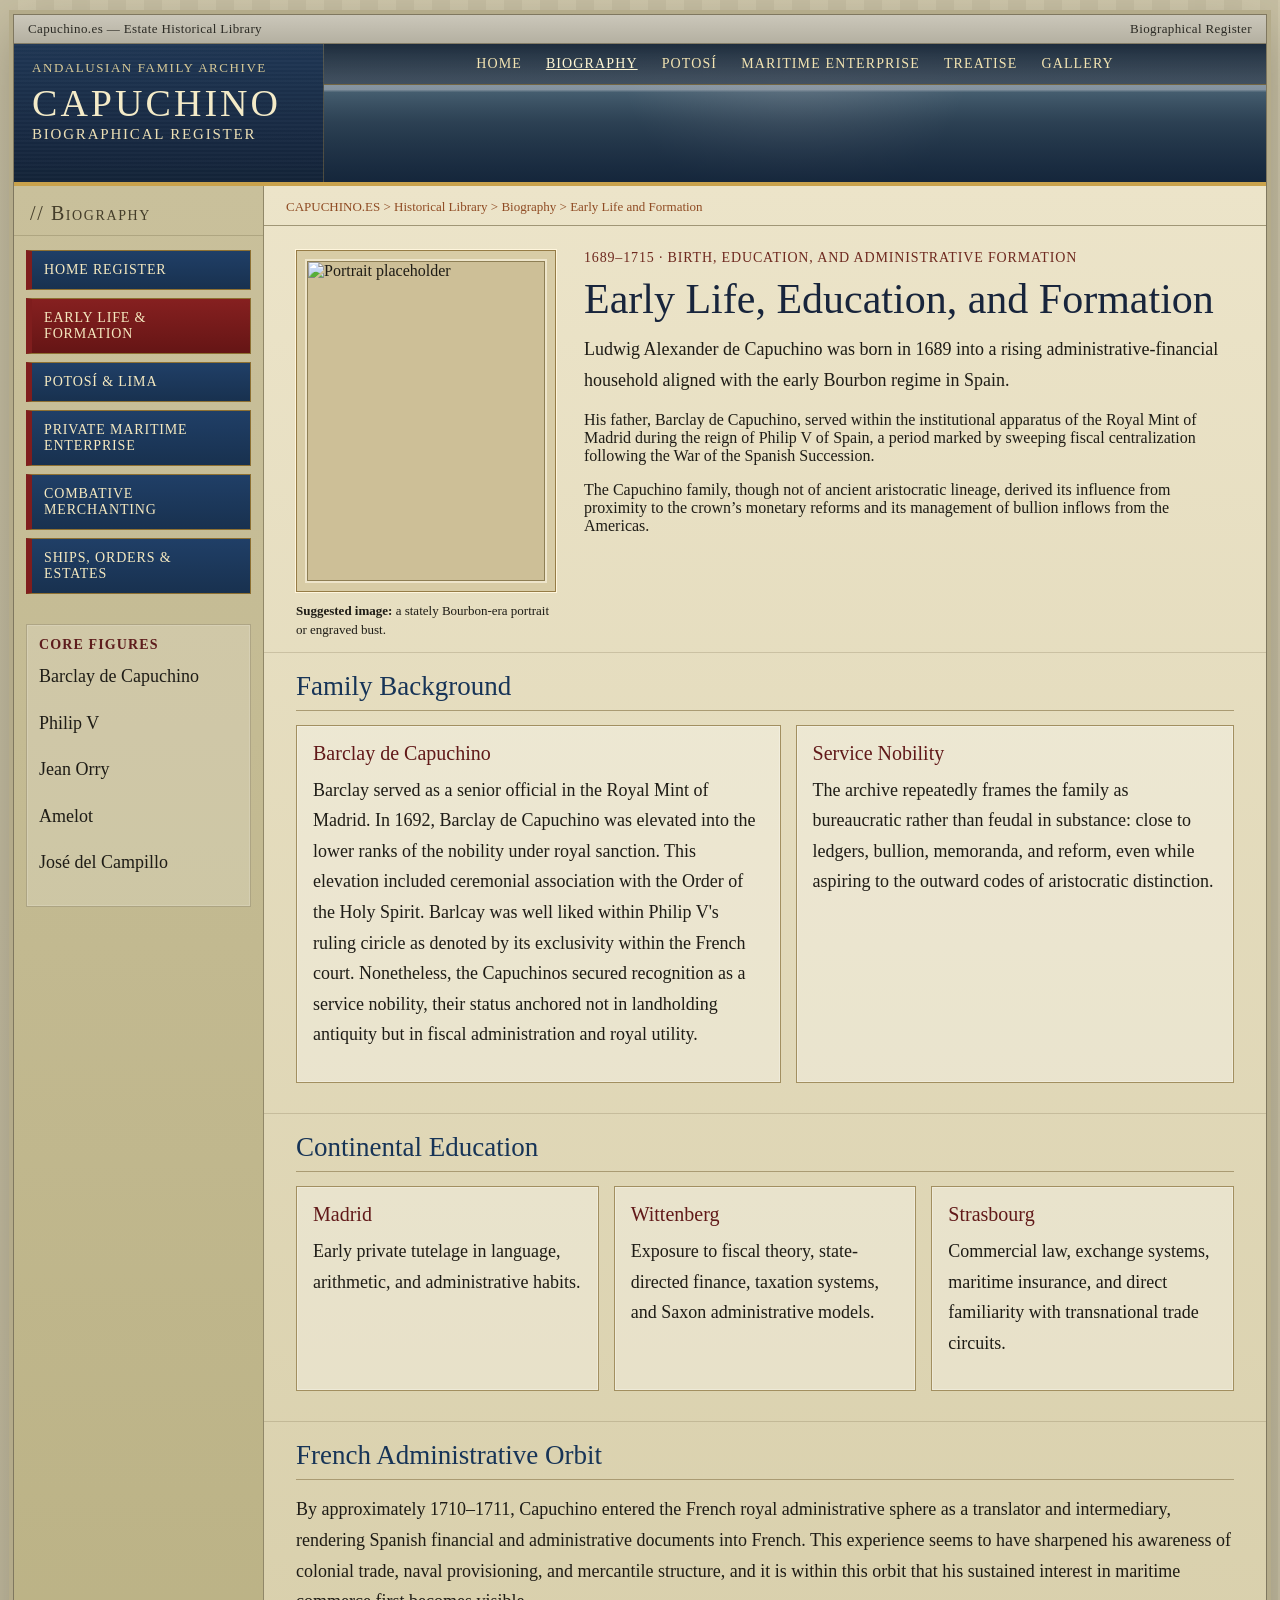
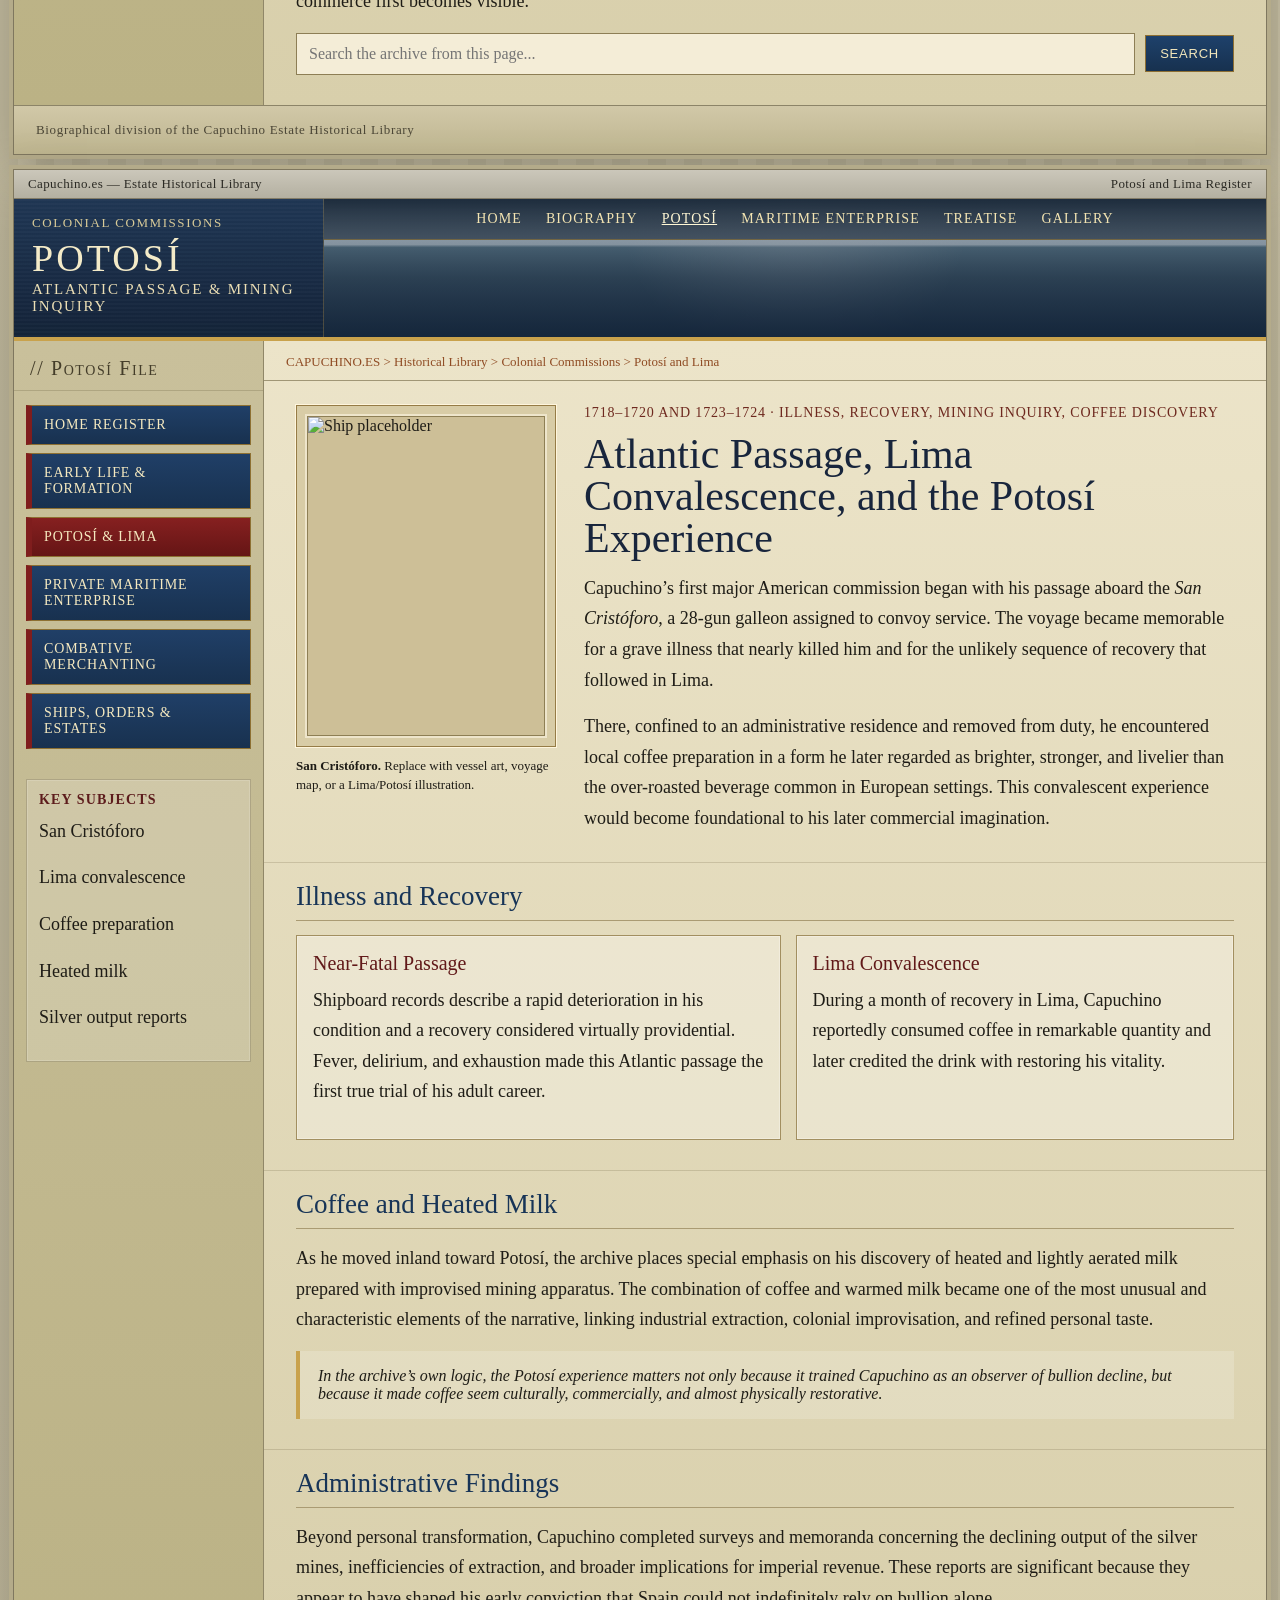
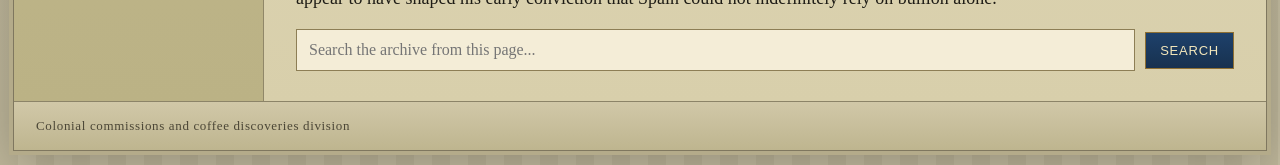
==== biography.html @ e158b820 "Update biography.html" ====
<!DOCTYPE html>
<html lang="en">
<head>
  <meta charset="UTF-8">
  <meta name="viewport" content="width=device-width, initial-scale=1.0">
  <title>Biography · Capuchino Archive</title>
  <link rel="stylesheet" href="styles.css">
  <script defer src="search.js"></script>
</head>
<body>
  <div class="site-frame">
    <div class="topbar"><div>Capuchino.es — Estate Historical Library</div><div>Biographical Register</div></div>
    <header class="masthead">
      <div class="masthead-inner">
        <div class="brand-panel">
          <div class="brand-kicker">Andalusian Family Archive</div>
          <div class="brand-title">CAPUCHINO</div>
          <div class="brand-subtitle">Biographical Register</div>
        </div>
        <div class="banner-panel">
          <nav class="topnav">
            <a href="index.html">Home</a>
            <a class="active" href="biography.html">Biography</a>
            <a href="potosi.html">Potosí</a>
            <a href="maritime.html">Maritime Enterprise</a>
            <a href="treatise.html">Treatise</a>
            <a href="gallery.html">Gallery</a>
          </nav>
        </div>
      </div>
    </header>

    <div class="layout">
      <aside class="sidebar">
        <div class="archive-label">// Biography</div>
        <nav class="sidebar-nav">
          <a href="index.html">Home Register</a>
          <a class="active" href="biography.html">Early Life & Formation</a>
          <a href="potosi.html">Potosí & Lima</a>
          <a href="maritime.html">Private Maritime Enterprise</a>
          <a href="treatise.html">Combative Merchanting</a>
          <a href="gallery.html">Ships, Orders & Estates</a>
        </nav>
        <div class="sidebar-card">
          <h3>Core Figures</h3>
          <p>Barclay de Capuchino</p>
          <p>Philip V</p>
          <p>Jean Orry</p>
          <p>Amelot</p>
          <p>José del Campillo</p>
        </div>
      </aside>

      <main class="main">
        <div class="breadcrumb">CAPUCHINO.ES &gt; Historical Library &gt; Biography &gt; Early Life and Formation</div>
        <section class="page-hero">
          <div>
            <div class="portrait-box">
              <img src="https://images.unsplash.com/photo-1506794778202-cad84cf45f1d?auto=format&fit=crop&w=900&q=80" alt="Portrait placeholder">
            </div>
            <div class="caption"><strong>Suggested image:</strong> a stately Bourbon-era portrait or engraved bust.</div>
          </div>
          <div>
            <div class="hero-meta">1689–1715 · birth, education, and administrative formation</div>
            <h1 class="hero-title">Early Life, Education, and Formation</h1>
            <p>Ludwig Alexander de Capuchino was born in 1689 into a rising administrative-financial household aligned with the early Bourbon regime in Spain. 
              </p>His father, Barclay de Capuchino, served within the institutional apparatus of the Royal Mint of Madrid during the reign of Philip V of Spain, a period marked by sweeping fiscal centralization following the War of the Spanish Succession.
           </p> The Capuchino family, though not of ancient aristocratic lineage, derived its influence from proximity to the crown’s monetary reforms and its management of bullion inflows from the Americas.
          </div>
        </section>

        <section class="section">
          <h2>Family Background</h2>
          <div class="grid-2">
            <div class="feature-box">
              <h3>Barclay de Capuchino</h3>
              <p>Barclay served as a senior official in the Royal Mint of Madrid. In 1692, Barclay de Capuchino was elevated into the lower ranks of the nobility under royal sanction. This elevation included ceremonial association with the Order of the Holy Spirit. Barlcay was well liked within Philip V's ruling ciricle as denoted by its exclusivity within the French court. Nonetheless, the Capuchinos secured recognition as a service nobility, their status anchored not in landholding antiquity but in fiscal administration and royal utility. </p>
            </div>
            <div class="feature-box">
              <h3>Service Nobility</h3>
              <p>The archive repeatedly frames the family as bureaucratic rather than feudal in substance: close to ledgers, bullion, memoranda, and reform, even while aspiring to the outward codes of aristocratic distinction.</p>
            </div>
          </div>
        </section>

        <section class="section">
          <h2>Continental Education</h2>
          <div class="card-grid">
            <article class="card">
              <h3>Madrid</h3>
              <p>Early private tutelage in language, arithmetic, and administrative habits.</p>
            </article>
            <article class="card">
              <h3>Wittenberg</h3>
              <p>Exposure to fiscal theory, state-directed finance, taxation systems, and Saxon administrative models.</p>
            </article>
            <article class="card">
              <h3>Strasbourg</h3>
              <p>Commercial law, exchange systems, maritime insurance, and direct familiarity with transnational trade circuits.</p>
            </article>
          </div>
        </section>

        <section class="section">
          <h2>French Administrative Orbit</h2>
          <p>By approximately 1710–1711, Capuchino entered the French royal administrative sphere as a translator and intermediary, rendering Spanish financial and administrative documents into French. This experience seems to have sharpened his awareness of colonial trade, naval provisioning, and mercantile structure, and it is within this orbit that his sustained interest in maritime commerce first becomes visible.</p>

          <div class="search-panel-wrapper">
            <form class="search-panel" data-archive-search>
              <input type="search" placeholder="Search the archive from this page...">
              <button type="submit">Search</button>
            </form>
            <div class="search-results"></div>
          </div>
        </section>
      </main>
    </div>

    <footer class="footer">Biographical division of the Capuchino Estate Historical Library</footer>
  </div>
</body>
</html>


<!-- =========================
FILE: potosi.html
========================= -->
<!DOCTYPE html>
<html lang="en">
<head>
  <meta charset="UTF-8">
  <meta name="viewport" content="width=device-width, initial-scale=1.0">
  <title>Potosí and Lima · Capuchino Archive</title>
  <link rel="stylesheet" href="styles.css">
  <script defer src="search.js"></script>
</head>
<body>
  <div class="site-frame">
    <div class="topbar"><div>Capuchino.es — Estate Historical Library</div><div>Potosí and Lima Register</div></div>
    <header class="masthead">
      <div class="masthead-inner">
        <div class="brand-panel">
          <div class="brand-kicker">Colonial Commissions</div>
          <div class="brand-title">POTOSÍ</div>
          <div class="brand-subtitle">Atlantic Passage & Mining Inquiry</div>
        </div>
        <div class="banner-panel">
          <nav class="topnav">
            <a href="index.html">Home</a>
            <a href="biography.html">Biography</a>
            <a class="active" href="potosi.html">Potosí</a>
            <a href="maritime.html">Maritime Enterprise</a>
            <a href="treatise.html">Treatise</a>
            <a href="gallery.html">Gallery</a>
          </nav>
        </div>
      </div>
    </header>

    <div class="layout">
      <aside class="sidebar">
        <div class="archive-label">// Potosí File</div>
        <nav class="sidebar-nav">
          <a href="index.html">Home Register</a>
          <a href="biography.html">Early Life & Formation</a>
          <a class="active" href="potosi.html">Potosí & Lima</a>
          <a href="maritime.html">Private Maritime Enterprise</a>
          <a href="treatise.html">Combative Merchanting</a>
          <a href="gallery.html">Ships, Orders & Estates</a>
        </nav>
        <div class="sidebar-card">
          <h3>Key Subjects</h3>
          <p>San Cristóforo</p>
          <p>Lima convalescence</p>
          <p>Coffee preparation</p>
          <p>Heated milk</p>
          <p>Silver output reports</p>
        </div>
      </aside>

      <main class="main">
        <div class="breadcrumb">CAPUCHINO.ES &gt; Historical Library &gt; Colonial Commissions &gt; Potosí and Lima</div>
        <section class="page-hero">
          <div>
            <div class="portrait-box">
              <img src="https://images.unsplash.com/photo-1500375592092-40eb2168fd21?auto=format&fit=crop&w=900&q=80" alt="Ship placeholder">
            </div>
            <div class="caption"><strong>San Cristóforo.</strong> Replace with vessel art, voyage map, or a Lima/Potosí illustration.</div>
          </div>
          <div>
            <div class="hero-meta">1718–1720 and 1723–1724 · illness, recovery, mining inquiry, coffee discovery</div>
            <h1 class="hero-title">Atlantic Passage, Lima Convalescence, and the Potosí Experience</h1>
            <p>Capuchino’s first major American commission began with his passage aboard the <em>San Cristóforo</em>, a 28-gun galleon assigned to convoy service. The voyage became memorable for a grave illness that nearly killed him and for the unlikely sequence of recovery that followed in Lima.</p>
            <p>There, confined to an administrative residence and removed from duty, he encountered local coffee preparation in a form he later regarded as brighter, stronger, and livelier than the over-roasted beverage common in European settings. This convalescent experience would become foundational to his later commercial imagination.</p>
          </div>
        </section>

        <section class="section">
          <h2>Illness and Recovery</h2>
          <div class="grid-2">
            <div class="feature-box">
              <h3>Near-Fatal Passage</h3>
              <p>Shipboard records describe a rapid deterioration in his condition and a recovery considered virtually providential. Fever, delirium, and exhaustion made this Atlantic passage the first true trial of his adult career.</p>
            </div>
            <div class="feature-box">
              <h3>Lima Convalescence</h3>
              <p>During a month of recovery in Lima, Capuchino reportedly consumed coffee in remarkable quantity and later credited the drink with restoring his vitality.</p>
            </div>
          </div>
        </section>

        <section class="section">
          <h2>Coffee and Heated Milk</h2>
          <p>As he moved inland toward Potosí, the archive places special emphasis on his discovery of heated and lightly aerated milk prepared with improvised mining apparatus. The combination of coffee and warmed milk became one of the most unusual and characteristic elements of the narrative, linking industrial extraction, colonial improvisation, and refined personal taste.</p>
          <blockquote>In the archive’s own logic, the Potosí experience matters not only because it trained Capuchino as an observer of bullion decline, but because it made coffee seem culturally, commercially, and almost physically restorative.</blockquote>
        </section>

        <section class="section">
          <h2>Administrative Findings</h2>
          <p>Beyond personal transformation, Capuchino completed surveys and memoranda concerning the declining output of the silver mines, inefficiencies of extraction, and broader implications for imperial revenue. These reports are significant because they appear to have shaped his early conviction that Spain could not indefinitely rely on bullion alone.</p>

          <div class="search-panel-wrapper">
            <form class="search-panel" data-archive-search>
              <input type="search" placeholder="Search the archive from this page...">
              <button type="submit">Search</button>
            </form>
            <div class="search-results"></div>
          </div>
        </section>
      </main>
    </div>

    <footer class="footer">Colonial commissions and coffee discoveries division</footer>
  </div>
</body>
</html>
---- styles.css ----
:root {
  --navy: #18304f;
  --navy-deep: #102136;
  --navy-soft: #274a73;
  --gold: #c9a24c;
  --gold-soft: #e3ca87;
  --red: #7f1d1d;
  --red-deep: #5e1414;
  --parchment: #d8cfab;
  --parchment-light: #ece4c9;
  --olive: #bdb489;
  --olive-deep: #a79f79;
  --ink: #1e1c16;
  --border: #8f8258;
  --shadow: rgba(0,0,0,0.25);
}

* { box-sizing: border-box; }
html { scroll-behavior: smooth; }
body {
  margin: 0;
  font-family: Georgia, "Times New Roman", serif;
  color: var(--ink);
  background:
    linear-gradient(rgba(255,255,255,0.03), rgba(0,0,0,0.03)),
    repeating-linear-gradient(90deg, #c4bc9f 0, #c4bc9f 18px, #ccc4a7 18px, #ccc4a7 36px);
}

a { color: inherit; text-decoration: none; }
p { line-height: 1.7; margin: 0 0 16px; font-size: 18px; }
ul { margin: 0 0 16px 22px; line-height: 1.7; }
img { max-width: 100%; display: block; }

.site-frame {
  width: min(1260px, calc(100vw - 26px));
  margin: 14px auto;
  background: #cfc6a2;
  border: 1px solid #7f775f;
  box-shadow: 0 0 0 4px #b4ab8a, 0 16px 48px var(--shadow);
}

.topbar {
  background: linear-gradient(#cbc7ba, #b4b0a1);
  border-bottom: 1px solid #837c67;
  color: #2b2a24;
  font-size: 13px;
  letter-spacing: 0.03em;
  padding: 6px 14px;
  display: flex;
  justify-content: space-between;
  gap: 16px;
  align-items: center;
}

.masthead {
  background: linear-gradient(var(--navy), var(--navy-deep));
  color: #f4ebc8;
  border-bottom: 4px solid var(--gold);
}

.masthead-inner {
  display: grid;
  grid-template-columns: 310px 1fr;
  min-height: 138px;
}

.brand-panel {
  padding: 16px 18px 14px;
  border-right: 1px solid rgba(201,162,76,0.3);
  background:
    linear-gradient(rgba(255,255,255,0.03), rgba(255,255,255,0.01)),
    repeating-linear-gradient(0deg, rgba(255,255,255,0.02) 0, rgba(255,255,255,0.02) 2px, rgba(0,0,0,0.02) 2px, rgba(0,0,0,0.02) 4px);
}

.brand-kicker {
  font-size: 13px;
  letter-spacing: 0.12em;
  text-transform: uppercase;
  color: #d9cb98;
}

.brand-title {
  margin: 8px 0 4px;
  font-size: 38px;
  letter-spacing: 0.08em;
  font-weight: normal;
  line-height: 1;
}

.brand-subtitle {
  font-size: 15px;
  color: #ecdfb5;
  letter-spacing: 0.12em;
  text-transform: uppercase;
}

.banner-panel {
  position: relative;
  overflow: hidden;
  background: linear-gradient(to bottom, #c7d5dd 0%, #dce8ee 33%, #6f8d9c 35%, #56707f 57%, #42586c 100%);
}

.banner-panel::before {
  content: "";
  position: absolute;
  inset: 0;
  background:
    linear-gradient(to top, rgba(16,33,54,0.9), rgba(16,33,54,0.2)),
    radial-gradient(circle at 50% 0%, rgba(255,255,255,0.34), transparent 36%);
}

.topnav {
  position: absolute;
  inset: 0 0 auto 0;
  z-index: 3;
  display: flex;
  justify-content: center;
  flex-wrap: wrap;
  gap: 24px;
  padding: 12px;
  background: linear-gradient(rgba(15,30,47,0.9), rgba(15,30,47,0.58));
  border-bottom: 1px solid rgba(201,162,76,0.5);
}

.topnav a {
  color: #f3e4b2;
  text-transform: uppercase;
  letter-spacing: 0.08em;
  font-size: 14px;
}

.topnav a.active,
.topnav a:hover { color: #fff7d4; text-decoration: underline; }

.layout {
  display: grid;
  grid-template-columns: 250px 1fr;
  min-height: 900px;
}

.sidebar {
  background:
    linear-gradient(180deg, #c9c09b, #bbb285),
    repeating-linear-gradient(-45deg, rgba(255,255,255,0.06) 0 6px, rgba(0,0,0,0.02) 6px 12px);
  border-right: 1px solid #908768;
  padding-bottom: 28px;
}

.archive-label {
  padding: 16px 16px 10px;
  font-size: 20px;
  color: #443d2a;
  letter-spacing: 0.08em;
  font-variant: small-caps;
  border-bottom: 1px solid rgba(84,74,43,0.22);
}

.sidebar-nav {
  padding: 14px 12px 8px;
}

.sidebar-nav a {
  display: block;
  margin-bottom: 8px;
  padding: 11px 12px;
  background: linear-gradient(#203f67, #18314f);
  color: #f5e9c0;
  border: 1px solid #8d7032;
  border-left: 6px solid var(--red);
  font-size: 14px;
  text-transform: uppercase;
  letter-spacing: 0.06em;
}

.sidebar-nav a.active,
.sidebar-nav a:hover { background: linear-gradient(#862020, #651515); }

.sidebar-card {
  margin: 14px 12px 0;
  padding: 12px;
  background: rgba(255,255,255,0.18);
  border: 1px solid rgba(74,61,31,0.25);
  box-shadow: inset 0 0 0 1px rgba(255,255,255,0.15);
}

.sidebar-card h3 {
  margin: 0 0 8px;
  color: #5d1c1c;
  font-size: 14px;
  text-transform: uppercase;
  letter-spacing: 0.08em;
}

.main {
  background: linear-gradient(var(--parchment-light), var(--parchment));
}

.breadcrumb {
  padding: 13px 22px 10px;
  border-bottom: 1px solid #a09676;
  color: #8f4b23;
  font-size: 13px;
}

.page-hero {
  display: grid;
  grid-template-columns: 260px 1fr;
  gap: 28px;
  padding: 24px 32px 12px;
}

.portrait-box {
  background: #eee5cb;
  border: 1px solid #967c46;
  box-shadow: inset 0 0 0 8px #d8cca6, 0 0 0 1px #fff6dd;
  padding: 10px;
}

.portrait-box img {
  width: 100%;
  height: 320px;
  object-fit: cover;
  border: 1px solid #8e7f55;
  background: #cdbf97;
}

.caption {
  margin-top: 10px;
  font-size: 13px;
  line-height: 1.45;
}

.hero-meta {
  color: #6e291f;
  letter-spacing: 0.06em;
  text-transform: uppercase;
  font-size: 14px;
  margin-bottom: 12px;
}

.hero-title {
  margin: 0 0 14px;
  font-size: 42px;
  line-height: 1;
  font-weight: normal;
  color: #18253c;
}

.section {
  padding: 18px 32px 30px;
  border-top: 1px solid rgba(104,92,61,0.22);
}

.section h2 {
  margin: 0 0 14px;
  font-size: 27px;
  color: #173457;
  font-weight: normal;
  border-bottom: 1px solid #aa9b73;
  padding-bottom: 8px;
}

.grid-2,
.grid-3,
.gallery-grid,
.card-grid {
  display: grid;
  gap: 15px;
}

.grid-2 { grid-template-columns: 1.05fr 0.95fr; }
.grid-3, .card-grid { grid-template-columns: repeat(3, minmax(0, 1fr)); }
.gallery-grid { grid-template-columns: repeat(3, minmax(0, 1fr)); }

.card,
.gallery-card,
.feature-box,
.timeline-box,
.search-results,
.note-box {
  background: rgba(255,255,255,0.3);
  border: 1px solid #a28f60;
  box-shadow: inset 0 0 0 1px rgba(255,255,255,0.28);
}

.card,
.feature-box,
.timeline-box,
.note-box,
.search-results { padding: 16px; }

.card h3,
.feature-box h3,
.timeline-box h3,
.note-box h3 {
  margin: 0 0 10px;
  color: #611919;
  font-weight: normal;
  font-size: 20px;
}

.gallery-card img {
  width: 100%;
  height: 200px;
  object-fit: cover;
  border-bottom: 1px solid #a28f60;
  background: #bfb28c;
}

.gallery-card .gallery-copy { padding: 12px; }
.gallery-card .gallery-copy strong { color: #5f1717; }

.search-panel {
  display: flex;
  gap: 10px;
  align-items: center;
  flex-wrap: wrap;
  margin-top: 14px;
}

.search-panel input {
  flex: 1 1 300px;
  min-width: 260px;
  padding: 11px 12px;
  border: 1px solid #8d7e55;
  background: #f4edd7;
  color: #2c2419;
  font-family: Georgia, serif;
  font-size: 16px;
}

.button,
.search-panel button {
  display: inline-block;
  padding: 10px 14px;
  border: 1px solid #8d6f33;
  background: linear-gradient(#1e416b, #17314f);
  color: #f3e7bb;
  text-transform: uppercase;
  letter-spacing: 0.06em;
  font-size: 13px;
  cursor: pointer;
}

.button.red,
.search-panel button.secondary {
  background: linear-gradient(#872121, #681717);
}

.search-results { display: none; margin-top: 14px; }
.search-results.visible { display: block; }
.search-results ul { margin: 10px 0 0 18px; }
.search-results li { margin-bottom: 10px; }
.search-results a { color: #18304f; text-decoration: underline; }

blockquote {
  margin: 0;
  padding: 16px 18px;
  border-left: 4px solid var(--gold);
  background: rgba(255,255,255,0.18);
  font-style: italic;
}

.footer {
  padding: 16px 22px;
  background: linear-gradient(#d1c8a8, #beb58f);
  border-top: 1px solid #8c8468;
  color: #4b4636;
  font-size: 13px;
  letter-spacing: 0.05em;
}

@media (max-width: 1020px) {
  .layout, .masthead-inner, .page-hero, .grid-2 { grid-template-columns: 1fr; }
  .topnav { position: static; }
}

@media (max-width: 760px) {
  .grid-3, .gallery-grid, .card-grid { grid-template-columns: 1fr; }
  .hero-title { font-size: 34px; }
  p { font-size: 17px; }
}
---- styles.css ----
:root {
  --navy: #18304f;
  --navy-deep: #102136;
  --navy-soft: #274a73;
  --gold: #c9a24c;
  --gold-soft: #e3ca87;
  --red: #7f1d1d;
  --red-deep: #5e1414;
  --parchment: #d8cfab;
  --parchment-light: #ece4c9;
  --olive: #bdb489;
  --olive-deep: #a79f79;
  --ink: #1e1c16;
  --border: #8f8258;
  --shadow: rgba(0,0,0,0.25);
}

* { box-sizing: border-box; }
html { scroll-behavior: smooth; }
body {
  margin: 0;
  font-family: Georgia, "Times New Roman", serif;
  color: var(--ink);
  background:
    linear-gradient(rgba(255,255,255,0.03), rgba(0,0,0,0.03)),
    repeating-linear-gradient(90deg, #c4bc9f 0, #c4bc9f 18px, #ccc4a7 18px, #ccc4a7 36px);
}

a { color: inherit; text-decoration: none; }
p { line-height: 1.7; margin: 0 0 16px; font-size: 18px; }
ul { margin: 0 0 16px 22px; line-height: 1.7; }
img { max-width: 100%; display: block; }

.site-frame {
  width: min(1260px, calc(100vw - 26px));
  margin: 14px auto;
  background: #cfc6a2;
  border: 1px solid #7f775f;
  box-shadow: 0 0 0 4px #b4ab8a, 0 16px 48px var(--shadow);
}

.topbar {
  background: linear-gradient(#cbc7ba, #b4b0a1);
  border-bottom: 1px solid #837c67;
  color: #2b2a24;
  font-size: 13px;
  letter-spacing: 0.03em;
  padding: 6px 14px;
  display: flex;
  justify-content: space-between;
  gap: 16px;
  align-items: center;
}

.masthead {
  background: linear-gradient(var(--navy), var(--navy-deep));
  color: #f4ebc8;
  border-bottom: 4px solid var(--gold);
}

.masthead-inner {
  display: grid;
  grid-template-columns: 310px 1fr;
  min-height: 138px;
}

.brand-panel {
  padding: 16px 18px 14px;
  border-right: 1px solid rgba(201,162,76,0.3);
  background:
    linear-gradient(rgba(255,255,255,0.03), rgba(255,255,255,0.01)),
    repeating-linear-gradient(0deg, rgba(255,255,255,0.02) 0, rgba(255,255,255,0.02) 2px, rgba(0,0,0,0.02) 2px, rgba(0,0,0,0.02) 4px);
}

.brand-kicker {
  font-size: 13px;
  letter-spacing: 0.12em;
  text-transform: uppercase;
  color: #d9cb98;
}

.brand-title {
  margin: 8px 0 4px;
  font-size: 38px;
  letter-spacing: 0.08em;
  font-weight: normal;
  line-height: 1;
}

.brand-subtitle {
  font-size: 15px;
  color: #ecdfb5;
  letter-spacing: 0.12em;
  text-transform: uppercase;
}

.banner-panel {
  position: relative;
  overflow: hidden;
  background: linear-gradient(to bottom, #c7d5dd 0%, #dce8ee 33%, #6f8d9c 35%, #56707f 57%, #42586c 100%);
}

.banner-panel::before {
  content: "";
  position: absolute;
  inset: 0;
  background:
    linear-gradient(to top, rgba(16,33,54,0.9), rgba(16,33,54,0.2)),
    radial-gradient(circle at 50% 0%, rgba(255,255,255,0.34), transparent 36%);
}

.topnav {
  position: absolute;
  inset: 0 0 auto 0;
  z-index: 3;
  display: flex;
  justify-content: center;
  flex-wrap: wrap;
  gap: 24px;
  padding: 12px;
  background: linear-gradient(rgba(15,30,47,0.9), rgba(15,30,47,0.58));
  border-bottom: 1px solid rgba(201,162,76,0.5);
}

.topnav a {
  color: #f3e4b2;
  text-transform: uppercase;
  letter-spacing: 0.08em;
  font-size: 14px;
}

.topnav a.active,
.topnav a:hover { color: #fff7d4; text-decoration: underline; }

.layout {
  display: grid;
  grid-template-columns: 250px 1fr;
  min-height: 900px;
}

.sidebar {
  background:
    linear-gradient(180deg, #c9c09b, #bbb285),
    repeating-linear-gradient(-45deg, rgba(255,255,255,0.06) 0 6px, rgba(0,0,0,0.02) 6px 12px);
  border-right: 1px solid #908768;
  padding-bottom: 28px;
}

.archive-label {
  padding: 16px 16px 10px;
  font-size: 20px;
  color: #443d2a;
  letter-spacing: 0.08em;
  font-variant: small-caps;
  border-bottom: 1px solid rgba(84,74,43,0.22);
}

.sidebar-nav {
  padding: 14px 12px 8px;
}

.sidebar-nav a {
  display: block;
  margin-bottom: 8px;
  padding: 11px 12px;
  background: linear-gradient(#203f67, #18314f);
  color: #f5e9c0;
  border: 1px solid #8d7032;
  border-left: 6px solid var(--red);
  font-size: 14px;
  text-transform: uppercase;
  letter-spacing: 0.06em;
}

.sidebar-nav a.active,
.sidebar-nav a:hover { background: linear-gradient(#862020, #651515); }

.sidebar-card {
  margin: 14px 12px 0;
  padding: 12px;
  background: rgba(255,255,255,0.18);
  border: 1px solid rgba(74,61,31,0.25);
  box-shadow: inset 0 0 0 1px rgba(255,255,255,0.15);
}

.sidebar-card h3 {
  margin: 0 0 8px;
  color: #5d1c1c;
  font-size: 14px;
  text-transform: uppercase;
  letter-spacing: 0.08em;
}

.main {
  background: linear-gradient(var(--parchment-light), var(--parchment));
}

.breadcrumb {
  padding: 13px 22px 10px;
  border-bottom: 1px solid #a09676;
  color: #8f4b23;
  font-size: 13px;
}

.page-hero {
  display: grid;
  grid-template-columns: 260px 1fr;
  gap: 28px;
  padding: 24px 32px 12px;
}

.portrait-box {
  background: #eee5cb;
  border: 1px solid #967c46;
  box-shadow: inset 0 0 0 8px #d8cca6, 0 0 0 1px #fff6dd;
  padding: 10px;
}

.portrait-box img {
  width: 100%;
  height: 320px;
  object-fit: cover;
  border: 1px solid #8e7f55;
  background: #cdbf97;
}

.caption {
  margin-top: 10px;
  font-size: 13px;
  line-height: 1.45;
}

.hero-meta {
  color: #6e291f;
  letter-spacing: 0.06em;
  text-transform: uppercase;
  font-size: 14px;
  margin-bottom: 12px;
}

.hero-title {
  margin: 0 0 14px;
  font-size: 42px;
  line-height: 1;
  font-weight: normal;
  color: #18253c;
}

.section {
  padding: 18px 32px 30px;
  border-top: 1px solid rgba(104,92,61,0.22);
}

.section h2 {
  margin: 0 0 14px;
  font-size: 27px;
  color: #173457;
  font-weight: normal;
  border-bottom: 1px solid #aa9b73;
  padding-bottom: 8px;
}

.grid-2,
.grid-3,
.gallery-grid,
.card-grid {
  display: grid;
  gap: 15px;
}

.grid-2 { grid-template-columns: 1.05fr 0.95fr; }
.grid-3, .card-grid { grid-template-columns: repeat(3, minmax(0, 1fr)); }
.gallery-grid { grid-template-columns: repeat(3, minmax(0, 1fr)); }

.card,
.gallery-card,
.feature-box,
.timeline-box,
.search-results,
.note-box {
  background: rgba(255,255,255,0.3);
  border: 1px solid #a28f60;
  box-shadow: inset 0 0 0 1px rgba(255,255,255,0.28);
}

.card,
.feature-box,
.timeline-box,
.note-box,
.search-results { padding: 16px; }

.card h3,
.feature-box h3,
.timeline-box h3,
.note-box h3 {
  margin: 0 0 10px;
  color: #611919;
  font-weight: normal;
  font-size: 20px;
}

.gallery-card img {
  width: 100%;
  height: 200px;
  object-fit: cover;
  border-bottom: 1px solid #a28f60;
  background: #bfb28c;
}

.gallery-card .gallery-copy { padding: 12px; }
.gallery-card .gallery-copy strong { color: #5f1717; }

.search-panel {
  display: flex;
  gap: 10px;
  align-items: center;
  flex-wrap: wrap;
  margin-top: 14px;
}

.search-panel input {
  flex: 1 1 300px;
  min-width: 260px;
  padding: 11px 12px;
  border: 1px solid #8d7e55;
  background: #f4edd7;
  color: #2c2419;
  font-family: Georgia, serif;
  font-size: 16px;
}

.button,
.search-panel button {
  display: inline-block;
  padding: 10px 14px;
  border: 1px solid #8d6f33;
  background: linear-gradient(#1e416b, #17314f);
  color: #f3e7bb;
  text-transform: uppercase;
  letter-spacing: 0.06em;
  font-size: 13px;
  cursor: pointer;
}

.button.red,
.search-panel button.secondary {
  background: linear-gradient(#872121, #681717);
}

.search-results { display: none; margin-top: 14px; }
.search-results.visible { display: block; }
.search-results ul { margin: 10px 0 0 18px; }
.search-results li { margin-bottom: 10px; }
.search-results a { color: #18304f; text-decoration: underline; }

blockquote {
  margin: 0;
  padding: 16px 18px;
  border-left: 4px solid var(--gold);
  background: rgba(255,255,255,0.18);
  font-style: italic;
}

.footer {
  padding: 16px 22px;
  background: linear-gradient(#d1c8a8, #beb58f);
  border-top: 1px solid #8c8468;
  color: #4b4636;
  font-size: 13px;
  letter-spacing: 0.05em;
}

@media (max-width: 1020px) {
  .layout, .masthead-inner, .page-hero, .grid-2 { grid-template-columns: 1fr; }
  .topnav { position: static; }
}

@media (max-width: 760px) {
  .grid-3, .gallery-grid, .card-grid { grid-template-columns: 1fr; }
  .hero-title { font-size: 34px; }
  p { font-size: 17px; }
}
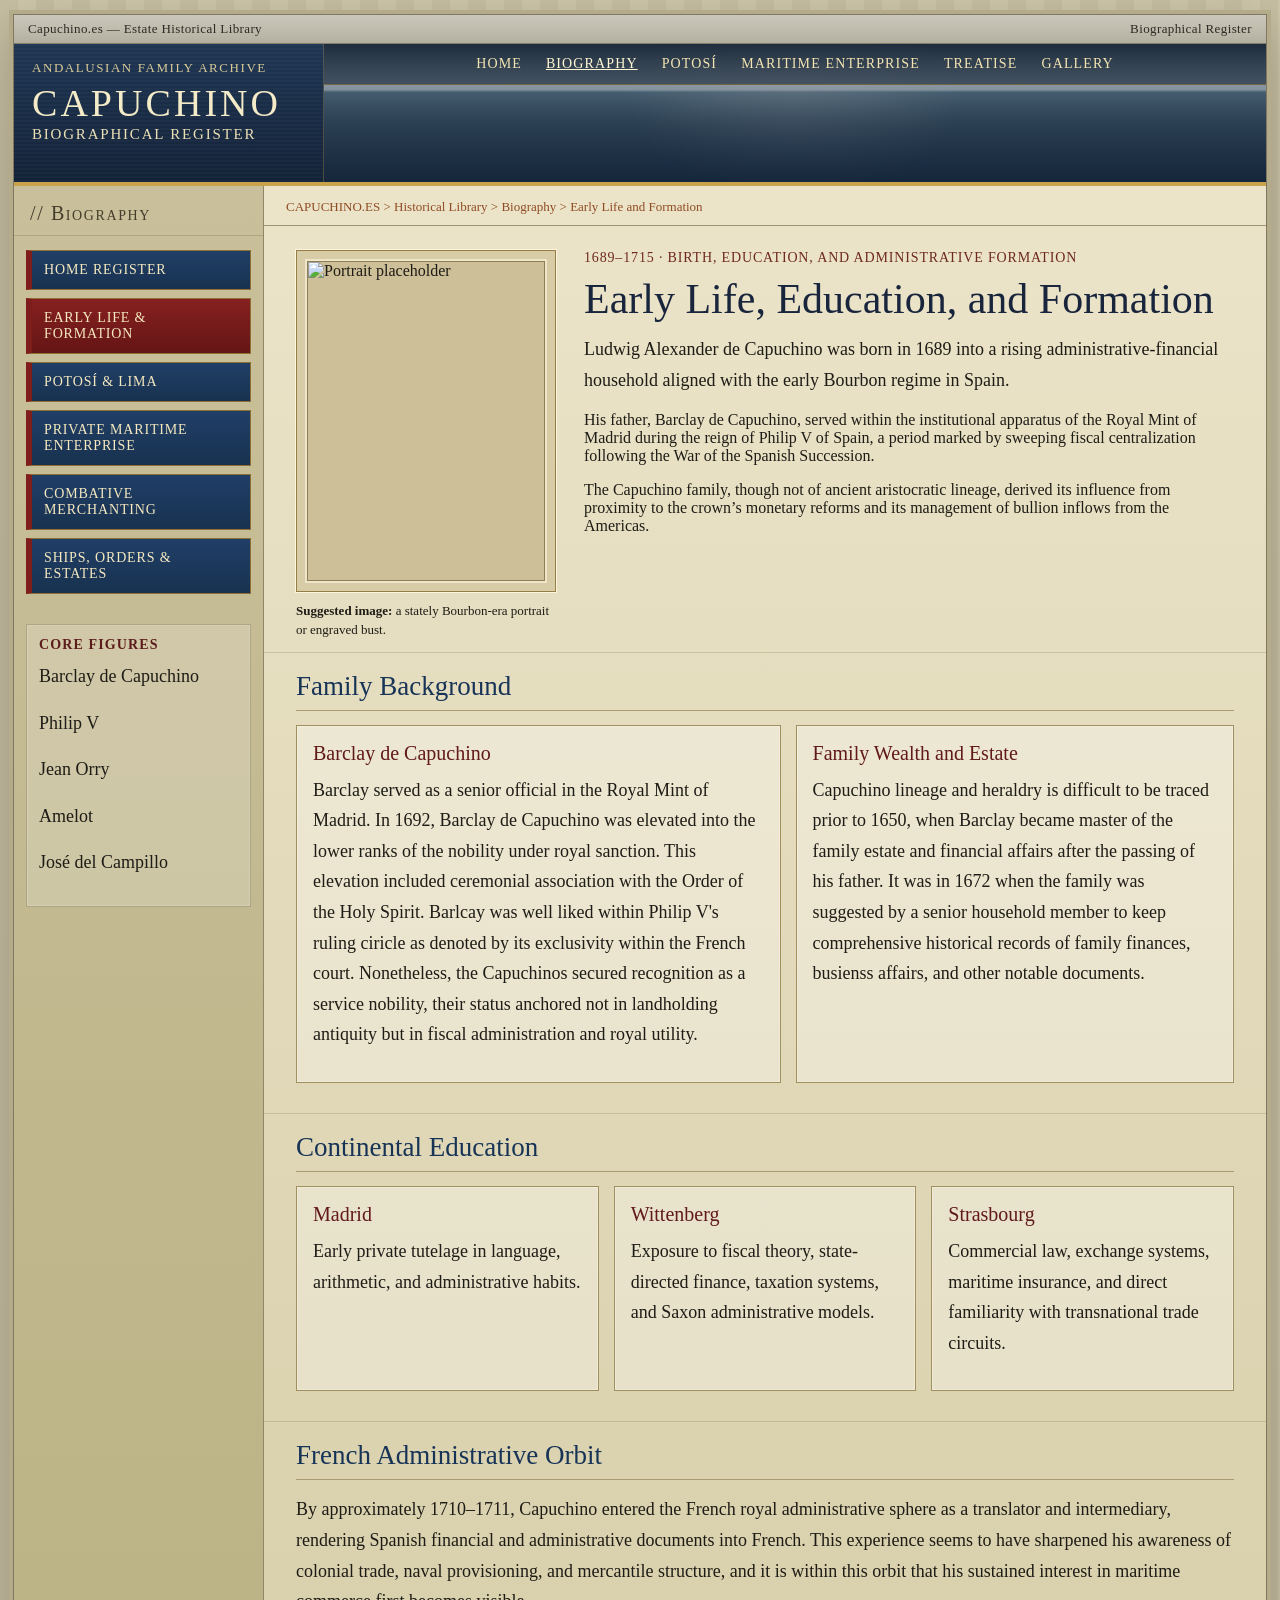
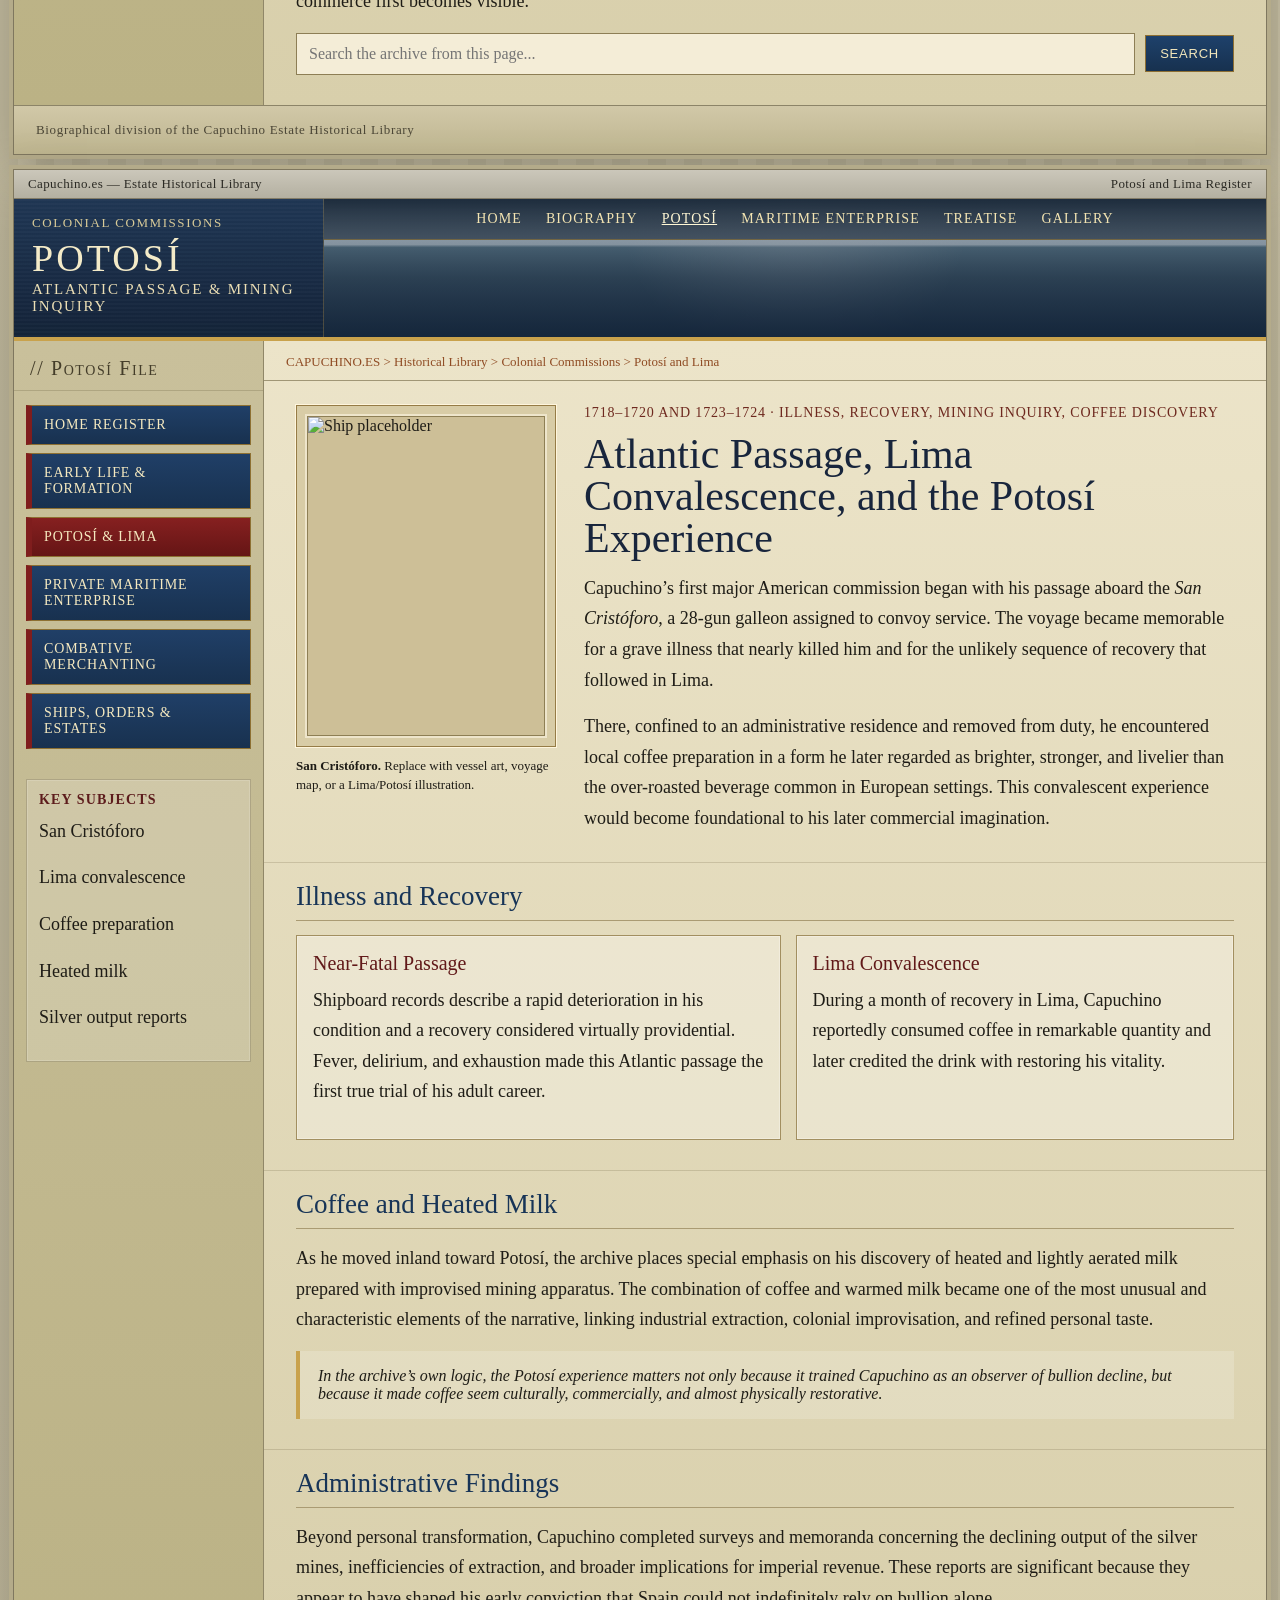
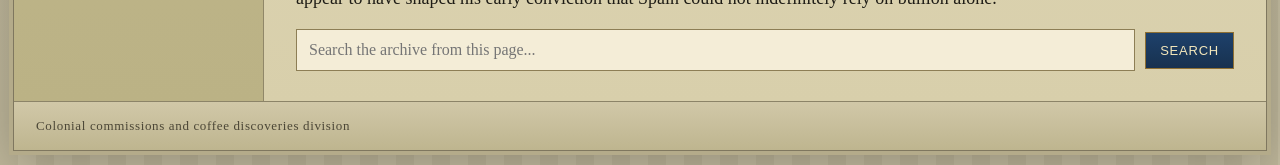
==== commit 9acb534b: "Update biography.html" ====
--- a/biography.html
+++ b/biography.html
@@ -77,8 +77,8 @@
               <p>Barclay served as a senior official in the Royal Mint of Madrid. In 1692, Barclay de Capuchino was elevated into the lower ranks of the nobility under royal sanction. This elevation included ceremonial association with the Order of the Holy Spirit. Barlcay was well liked within Philip V's ruling ciricle as denoted by its exclusivity within the French court. Nonetheless, the Capuchinos secured recognition as a service nobility, their status anchored not in landholding antiquity but in fiscal administration and royal utility. </p>
             </div>
             <div class="feature-box">
-              <h3>Service Nobility</h3>
-              <p>The archive repeatedly frames the family as bureaucratic rather than feudal in substance: close to ledgers, bullion, memoranda, and reform, even while aspiring to the outward codes of aristocratic distinction.</p>
+              <h3>Family Wealth and Estate </h3>
+              <p>Capuchino lineage and heraldry is difficult to be traced prior to 1650, when Barclay became master of the family estate and financial affairs after the passing of his father. It was in 1672 when the family was suggested by a senior household member to keep comprehensive historical records of family finances, busienss affairs, and other notable documents. </p>
             </div>
           </div>
         </section>
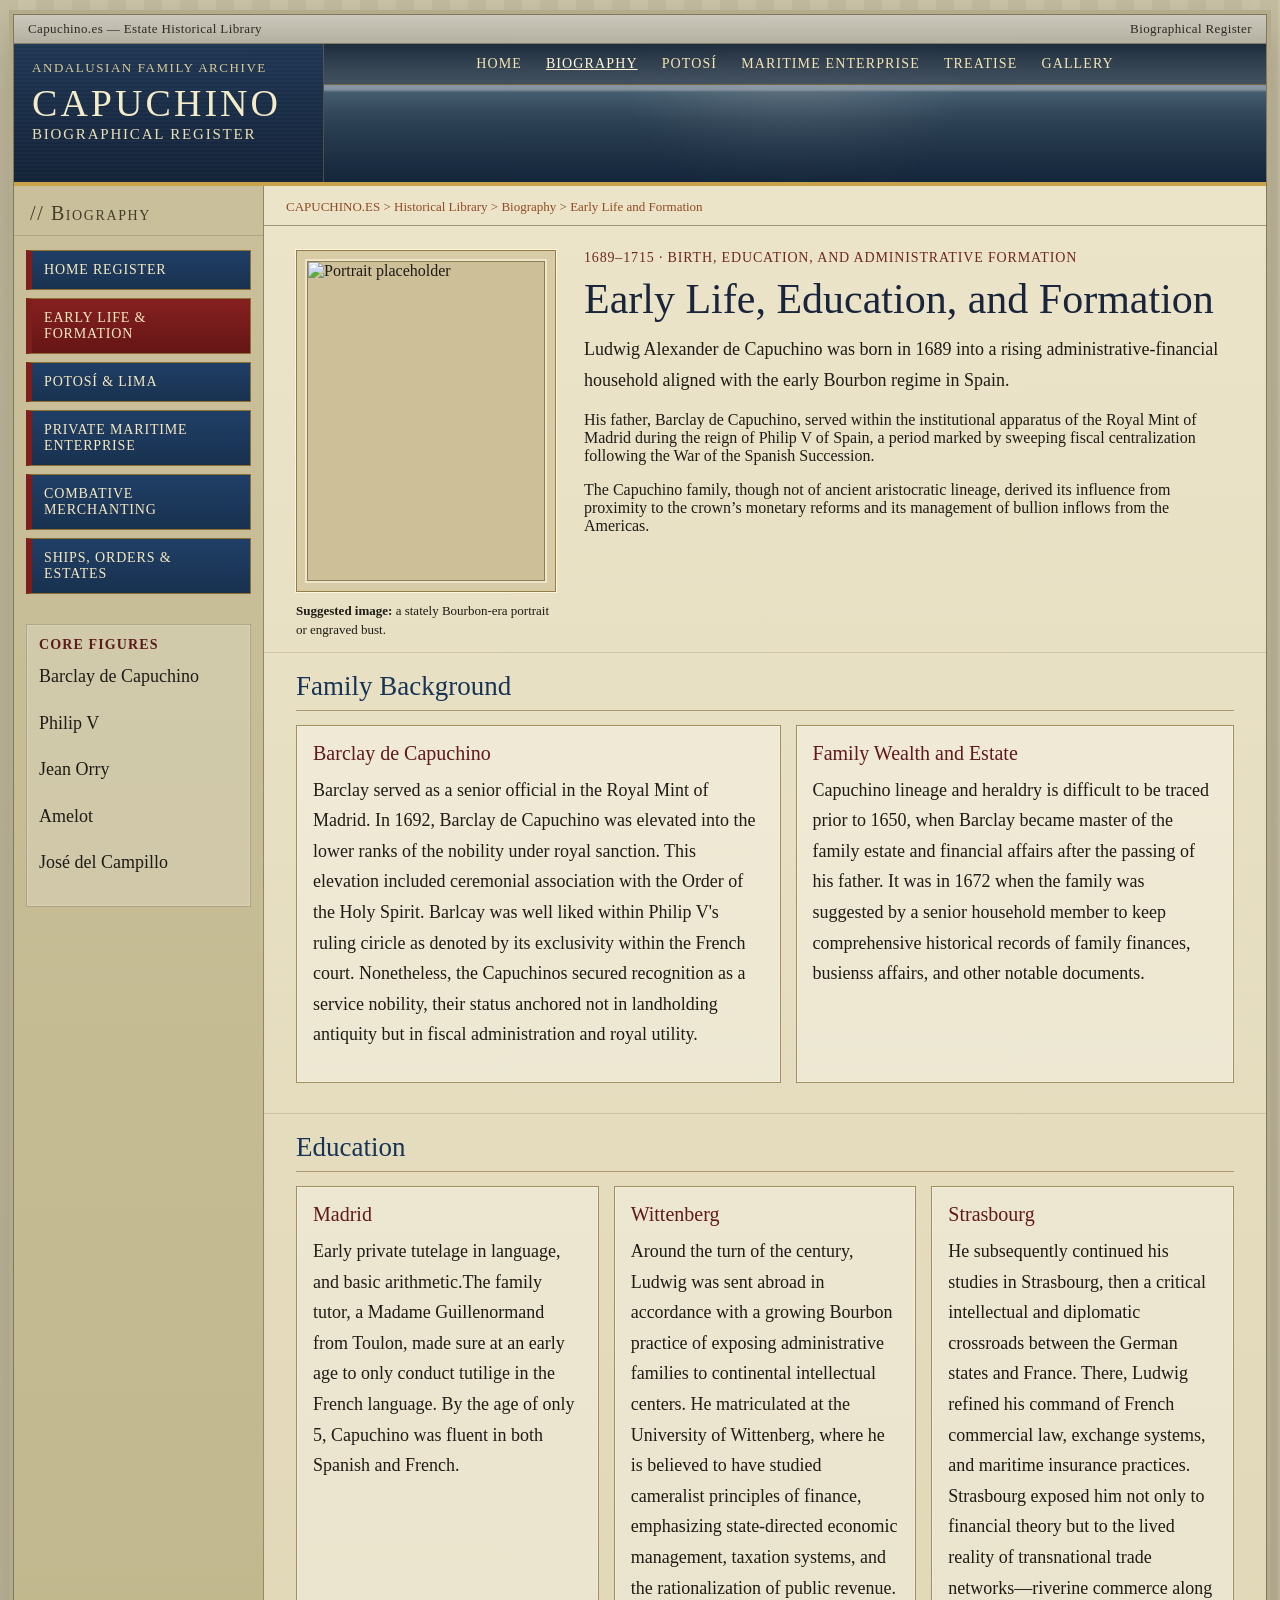
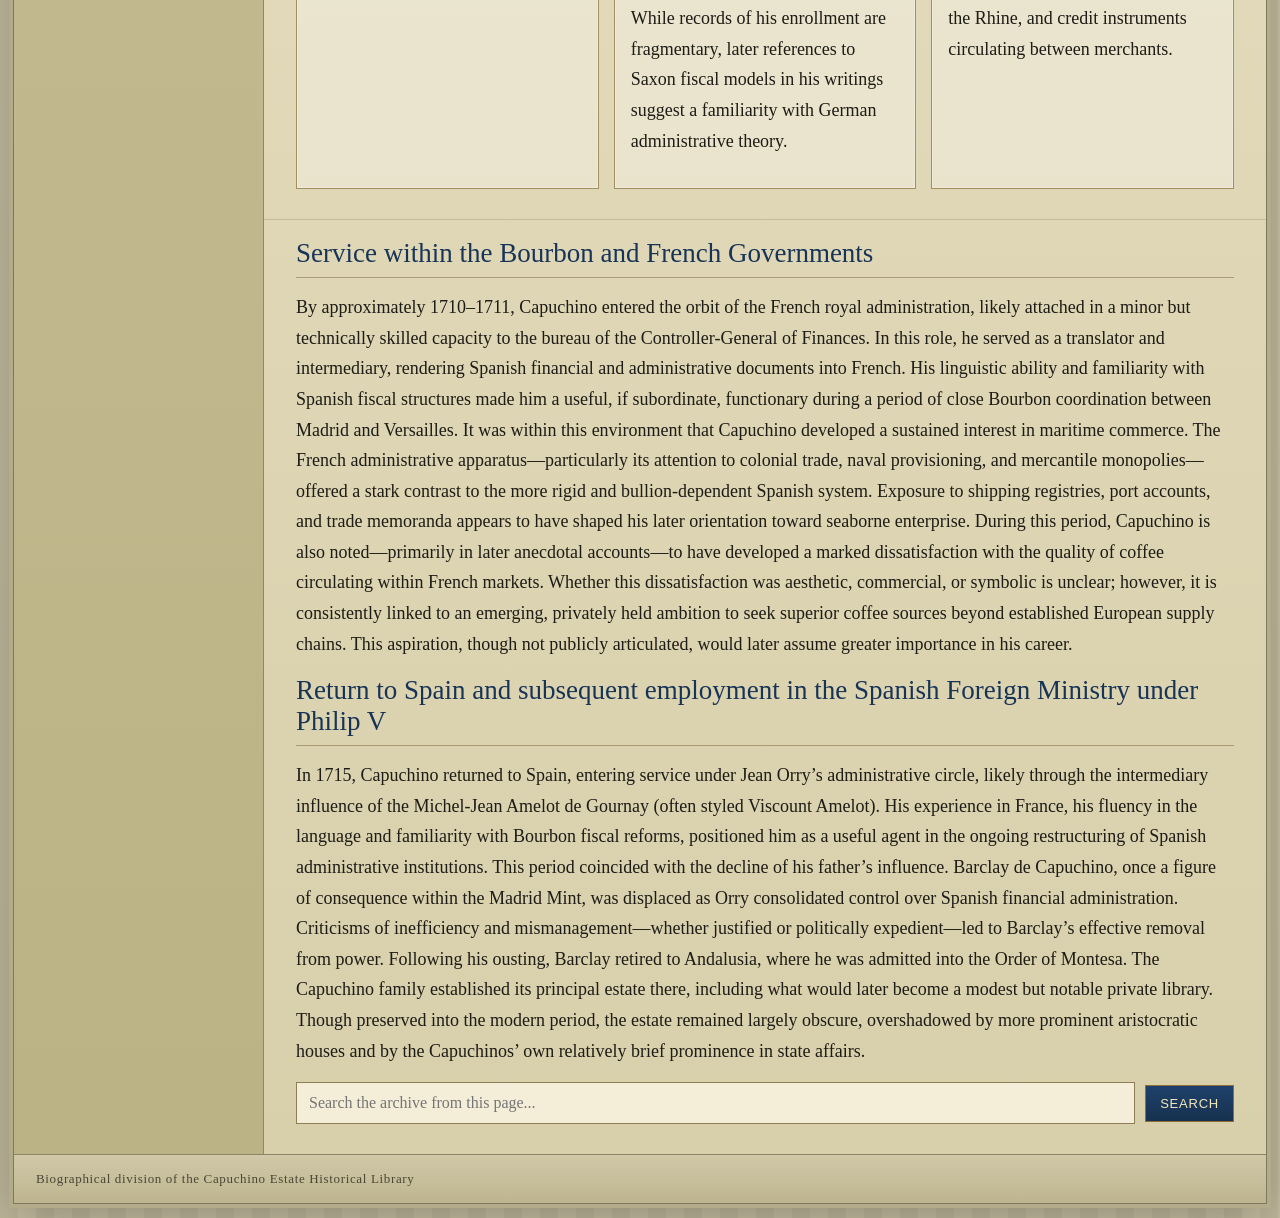
==== commit 4019ced1: "Update biography.html" ====
--- a/biography.html
+++ b/biography.html
@@ -84,27 +84,33 @@
         </section>
 
         <section class="section">
-          <h2>Continental Education</h2>
+          <h2>Education</h2>
           <div class="card-grid">
             <article class="card">
               <h3>Madrid</h3>
-              <p>Early private tutelage in language, arithmetic, and administrative habits.</p>
+              <p>Early private tutelage in language, and basic arithmetic.The family tutor, a Madame Guillenormand from Toulon, made sure at an early age to only conduct tutilige in the French language. By the age of only 5, Capuchino was fluent in both Spanish and French. </p>
             </article>
             <article class="card">
               <h3>Wittenberg</h3>
-              <p>Exposure to fiscal theory, state-directed finance, taxation systems, and Saxon administrative models.</p>
+              <p>Around the turn of the century, Ludwig was sent abroad in accordance with a growing Bourbon practice of exposing administrative families to continental intellectual centers. He matriculated at the University of Wittenberg, where he is believed to have studied cameralist principles of finance, emphasizing state-directed economic management, taxation systems, and the rationalization of public revenue. While records of his enrollment are fragmentary, later references to Saxon fiscal models in his writings suggest a familiarity with German administrative theory.</p>
             </article>
             <article class="card">
               <h3>Strasbourg</h3>
-              <p>Commercial law, exchange systems, maritime insurance, and direct familiarity with transnational trade circuits.</p>
+              <p>He subsequently continued his studies in Strasbourg, then a critical intellectual and diplomatic crossroads between the German states and France. There, Ludwig refined his command of French commercial law, exchange systems, and maritime insurance practices. Strasbourg exposed him not only to financial theory but to the lived reality of transnational trade networks—riverine commerce along the Rhine, and credit instruments circulating between merchants.</p>
             </article>
           </div>
         </section>
 
         <section class="section">
-          <h2>French Administrative Orbit</h2>
-          <p>By approximately 1710–1711, Capuchino entered the French royal administrative sphere as a translator and intermediary, rendering Spanish financial and administrative documents into French. This experience seems to have sharpened his awareness of colonial trade, naval provisioning, and mercantile structure, and it is within this orbit that his sustained interest in maritime commerce first becomes visible.</p>
-
+          <h2>Service within the Bourbon and French Governments</h2>
+          <p>By approximately 1710–1711, Capuchino entered the orbit of the French royal administration, likely attached in a minor but technically skilled capacity to the bureau of the Controller-General of Finances. In this role, he served as a translator and intermediary, rendering Spanish financial and administrative documents into French. His linguistic ability and familiarity with Spanish fiscal structures made him a useful, if subordinate, functionary during a period of close Bourbon coordination between Madrid and Versailles.
+It was within this environment that Capuchino developed a sustained interest in maritime commerce. The French administrative apparatus—particularly its attention to colonial trade, naval provisioning, and mercantile monopolies—offered a stark contrast to the more rigid and bullion-dependent Spanish system. Exposure to shipping registries, port accounts, and trade memoranda appears to have shaped his later orientation toward seaborne enterprise.
+During this period, Capuchino is also noted—primarily in later anecdotal accounts—to have developed a marked dissatisfaction with the quality of coffee circulating within French markets. Whether this dissatisfaction was aesthetic, commercial, or symbolic is unclear; however, it is consistently linked to an emerging, privately held ambition to seek superior coffee sources beyond established European supply chains. This aspiration, though not publicly articulated, would later assume greater importance in his career.</p>
+          <h2>Return to Spain and subsequent employment in the Spanish Foreign Ministry under Philip V</h2>
+          <p>In 1715, Capuchino returned to Spain, entering service under Jean Orry’s administrative circle, likely through the intermediary influence of the Michel-Jean Amelot de Gournay (often styled Viscount Amelot). His experience in France, his fluency in the language and familiarity with Bourbon fiscal reforms, positioned him as a useful agent in the ongoing restructuring of Spanish administrative institutions.
+This period coincided with the decline of his father’s influence. Barclay de Capuchino, once a figure of consequence within the Madrid Mint, was displaced as Orry consolidated control over Spanish financial administration. Criticisms of inefficiency and mismanagement—whether justified or politically expedient—led to Barclay’s effective removal from power.
+Following his ousting, Barclay retired to Andalusia, where he was admitted into the Order of Montesa. The Capuchino family established its principal estate there, including what would later become a modest but notable private library. Though preserved into the modern period, the estate remained largely obscure, overshadowed by more prominent aristocratic houses and by the Capuchinos’ own relatively brief prominence in state affairs.
+</p>
           <div class="search-panel-wrapper">
             <form class="search-panel" data-archive-search>
               <input type="search" placeholder="Search the archive from this page...">
@@ -122,116 +128,3 @@
 </html>
 
 
-<!-- =========================
-FILE: potosi.html
-========================= -->
-<!DOCTYPE html>
-<html lang="en">
-<head>
-  <meta charset="UTF-8">
-  <meta name="viewport" content="width=device-width, initial-scale=1.0">
-  <title>Potosí and Lima · Capuchino Archive</title>
-  <link rel="stylesheet" href="styles.css">
-  <script defer src="search.js"></script>
-</head>
-<body>
-  <div class="site-frame">
-    <div class="topbar"><div>Capuchino.es — Estate Historical Library</div><div>Potosí and Lima Register</div></div>
-    <header class="masthead">
-      <div class="masthead-inner">
-        <div class="brand-panel">
-          <div class="brand-kicker">Colonial Commissions</div>
-          <div class="brand-title">POTOSÍ</div>
-          <div class="brand-subtitle">Atlantic Passage & Mining Inquiry</div>
-        </div>
-        <div class="banner-panel">
-          <nav class="topnav">
-            <a href="index.html">Home</a>
-            <a href="biography.html">Biography</a>
-            <a class="active" href="potosi.html">Potosí</a>
-            <a href="maritime.html">Maritime Enterprise</a>
-            <a href="treatise.html">Treatise</a>
-            <a href="gallery.html">Gallery</a>
-          </nav>
-        </div>
-      </div>
-    </header>
-
-    <div class="layout">
-      <aside class="sidebar">
-        <div class="archive-label">// Potosí File</div>
-        <nav class="sidebar-nav">
-          <a href="index.html">Home Register</a>
-          <a href="biography.html">Early Life & Formation</a>
-          <a class="active" href="potosi.html">Potosí & Lima</a>
-          <a href="maritime.html">Private Maritime Enterprise</a>
-          <a href="treatise.html">Combative Merchanting</a>
-          <a href="gallery.html">Ships, Orders & Estates</a>
-        </nav>
-        <div class="sidebar-card">
-          <h3>Key Subjects</h3>
-          <p>San Cristóforo</p>
-          <p>Lima convalescence</p>
-          <p>Coffee preparation</p>
-          <p>Heated milk</p>
-          <p>Silver output reports</p>
-        </div>
-      </aside>
-
-      <main class="main">
-        <div class="breadcrumb">CAPUCHINO.ES &gt; Historical Library &gt; Colonial Commissions &gt; Potosí and Lima</div>
-        <section class="page-hero">
-          <div>
-            <div class="portrait-box">
-              <img src="https://images.unsplash.com/photo-1500375592092-40eb2168fd21?auto=format&fit=crop&w=900&q=80" alt="Ship placeholder">
-            </div>
-            <div class="caption"><strong>San Cristóforo.</strong> Replace with vessel art, voyage map, or a Lima/Potosí illustration.</div>
-          </div>
-          <div>
-            <div class="hero-meta">1718–1720 and 1723–1724 · illness, recovery, mining inquiry, coffee discovery</div>
-            <h1 class="hero-title">Atlantic Passage, Lima Convalescence, and the Potosí Experience</h1>
-            <p>Capuchino’s first major American commission began with his passage aboard the <em>San Cristóforo</em>, a 28-gun galleon assigned to convoy service. The voyage became memorable for a grave illness that nearly killed him and for the unlikely sequence of recovery that followed in Lima.</p>
-            <p>There, confined to an administrative residence and removed from duty, he encountered local coffee preparation in a form he later regarded as brighter, stronger, and livelier than the over-roasted beverage common in European settings. This convalescent experience would become foundational to his later commercial imagination.</p>
-          </div>
-        </section>
-
-        <section class="section">
-          <h2>Illness and Recovery</h2>
-          <div class="grid-2">
-            <div class="feature-box">
-              <h3>Near-Fatal Passage</h3>
-              <p>Shipboard records describe a rapid deterioration in his condition and a recovery considered virtually providential. Fever, delirium, and exhaustion made this Atlantic passage the first true trial of his adult career.</p>
-            </div>
-            <div class="feature-box">
-              <h3>Lima Convalescence</h3>
-              <p>During a month of recovery in Lima, Capuchino reportedly consumed coffee in remarkable quantity and later credited the drink with restoring his vitality.</p>
-            </div>
-          </div>
-        </section>
-
-        <section class="section">
-          <h2>Coffee and Heated Milk</h2>
-          <p>As he moved inland toward Potosí, the archive places special emphasis on his discovery of heated and lightly aerated milk prepared with improvised mining apparatus. The combination of coffee and warmed milk became one of the most unusual and characteristic elements of the narrative, linking industrial extraction, colonial improvisation, and refined personal taste.</p>
-          <blockquote>In the archive’s own logic, the Potosí experience matters not only because it trained Capuchino as an observer of bullion decline, but because it made coffee seem culturally, commercially, and almost physically restorative.</blockquote>
-        </section>
-
-        <section class="section">
-          <h2>Administrative Findings</h2>
-          <p>Beyond personal transformation, Capuchino completed surveys and memoranda concerning the declining output of the silver mines, inefficiencies of extraction, and broader implications for imperial revenue. These reports are significant because they appear to have shaped his early conviction that Spain could not indefinitely rely on bullion alone.</p>
-
-          <div class="search-panel-wrapper">
-            <form class="search-panel" data-archive-search>
-              <input type="search" placeholder="Search the archive from this page...">
-              <button type="submit">Search</button>
-            </form>
-            <div class="search-results"></div>
-          </div>
-        </section>
-      </main>
-    </div>
-
-    <footer class="footer">Colonial commissions and coffee discoveries division</footer>
-  </div>
-</body>
-</html>
-
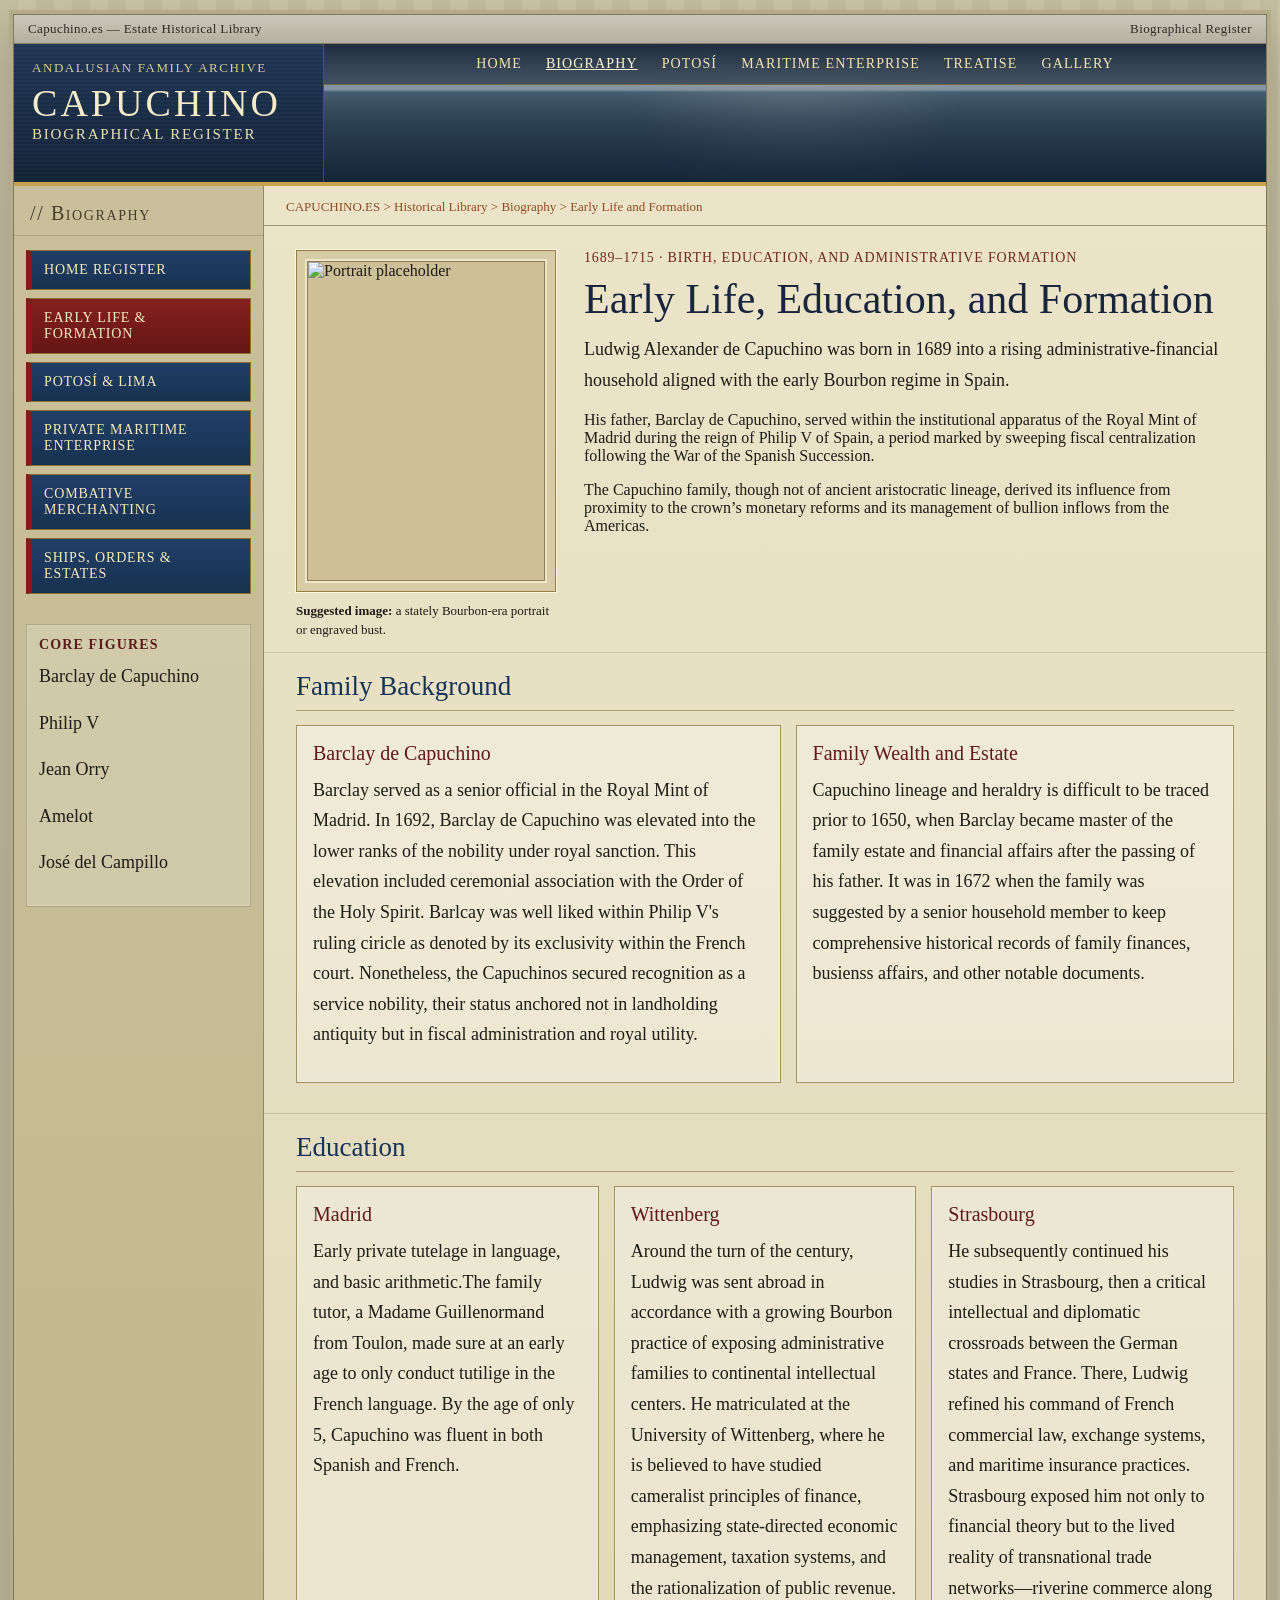
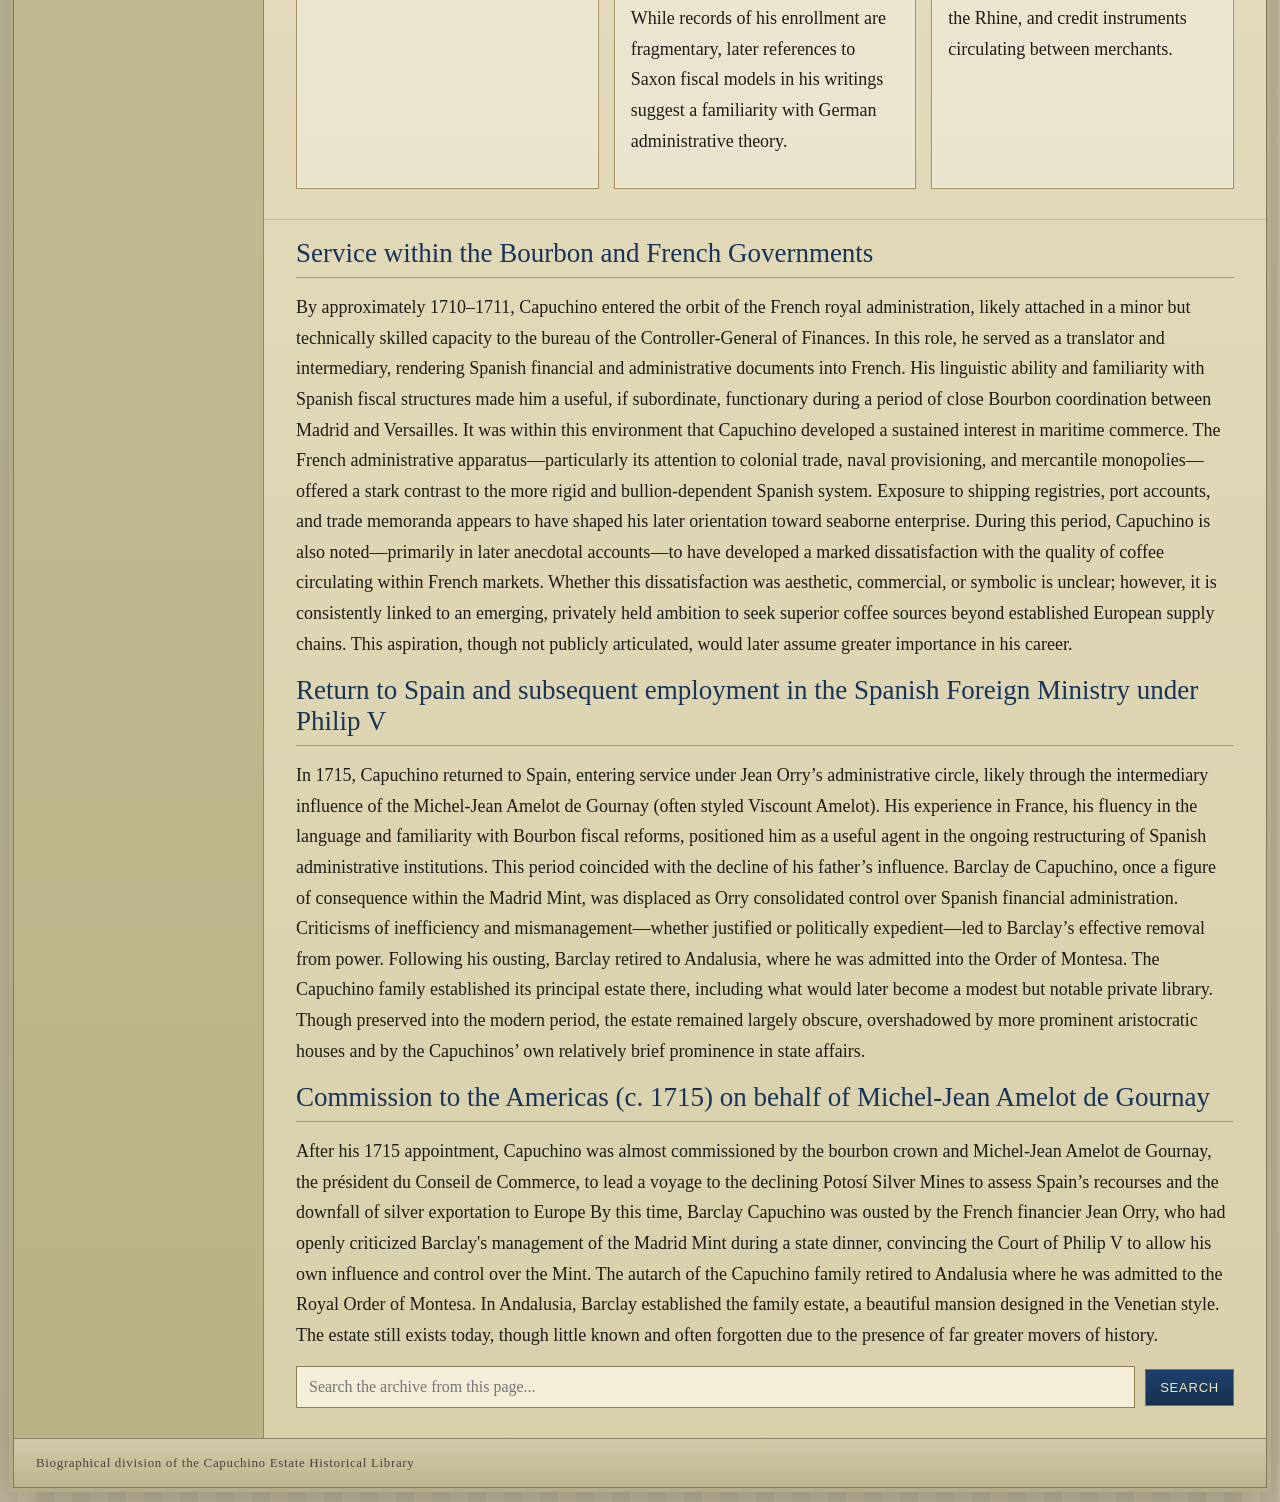
==== commit 5f279699: "Update biography.html" ====
--- a/biography.html
+++ b/biography.html
@@ -111,6 +111,8 @@
 This period coincided with the decline of his father’s influence. Barclay de Capuchino, once a figure of consequence within the Madrid Mint, was displaced as Orry consolidated control over Spanish financial administration. Criticisms of inefficiency and mismanagement—whether justified or politically expedient—led to Barclay’s effective removal from power.
 Following his ousting, Barclay retired to Andalusia, where he was admitted into the Order of Montesa. The Capuchino family established its principal estate there, including what would later become a modest but notable private library. Though preserved into the modern period, the estate remained largely obscure, overshadowed by more prominent aristocratic houses and by the Capuchinos’ own relatively brief prominence in state affairs.
 </p>
+          <h2>Commission to the Americas (c. 1715) on behalf of Michel-Jean Amelot de Gournay</h2>
+          <p>After his 1715 appointment, Capuchino was almost  commissioned by the bourbon crown and Michel-Jean Amelot de Gournay, the président du Conseil de Commerce, to lead a voyage to the declining Potosí Silver Mines to assess Spain’s recourses and the downfall of silver exportation to Europe By this time, Barclay Capuchino was ousted by the French financier Jean Orry, who had openly criticized Barclay's management of the Madrid Mint during a state dinner,  convincing the Court of  Philip V to allow his own influence and control over the Mint. The autarch of the Capuchino family retired to Andalusia where he was admitted to the Royal Order of Montesa. In Andalusia, Barclay established the family estate, a beautiful mansion designed in the Venetian style. The estate still exists today, though little known and often forgotten due to the presence of far greater movers of history.</p>
           <div class="search-panel-wrapper">
             <form class="search-panel" data-archive-search>
               <input type="search" placeholder="Search the archive from this page...">
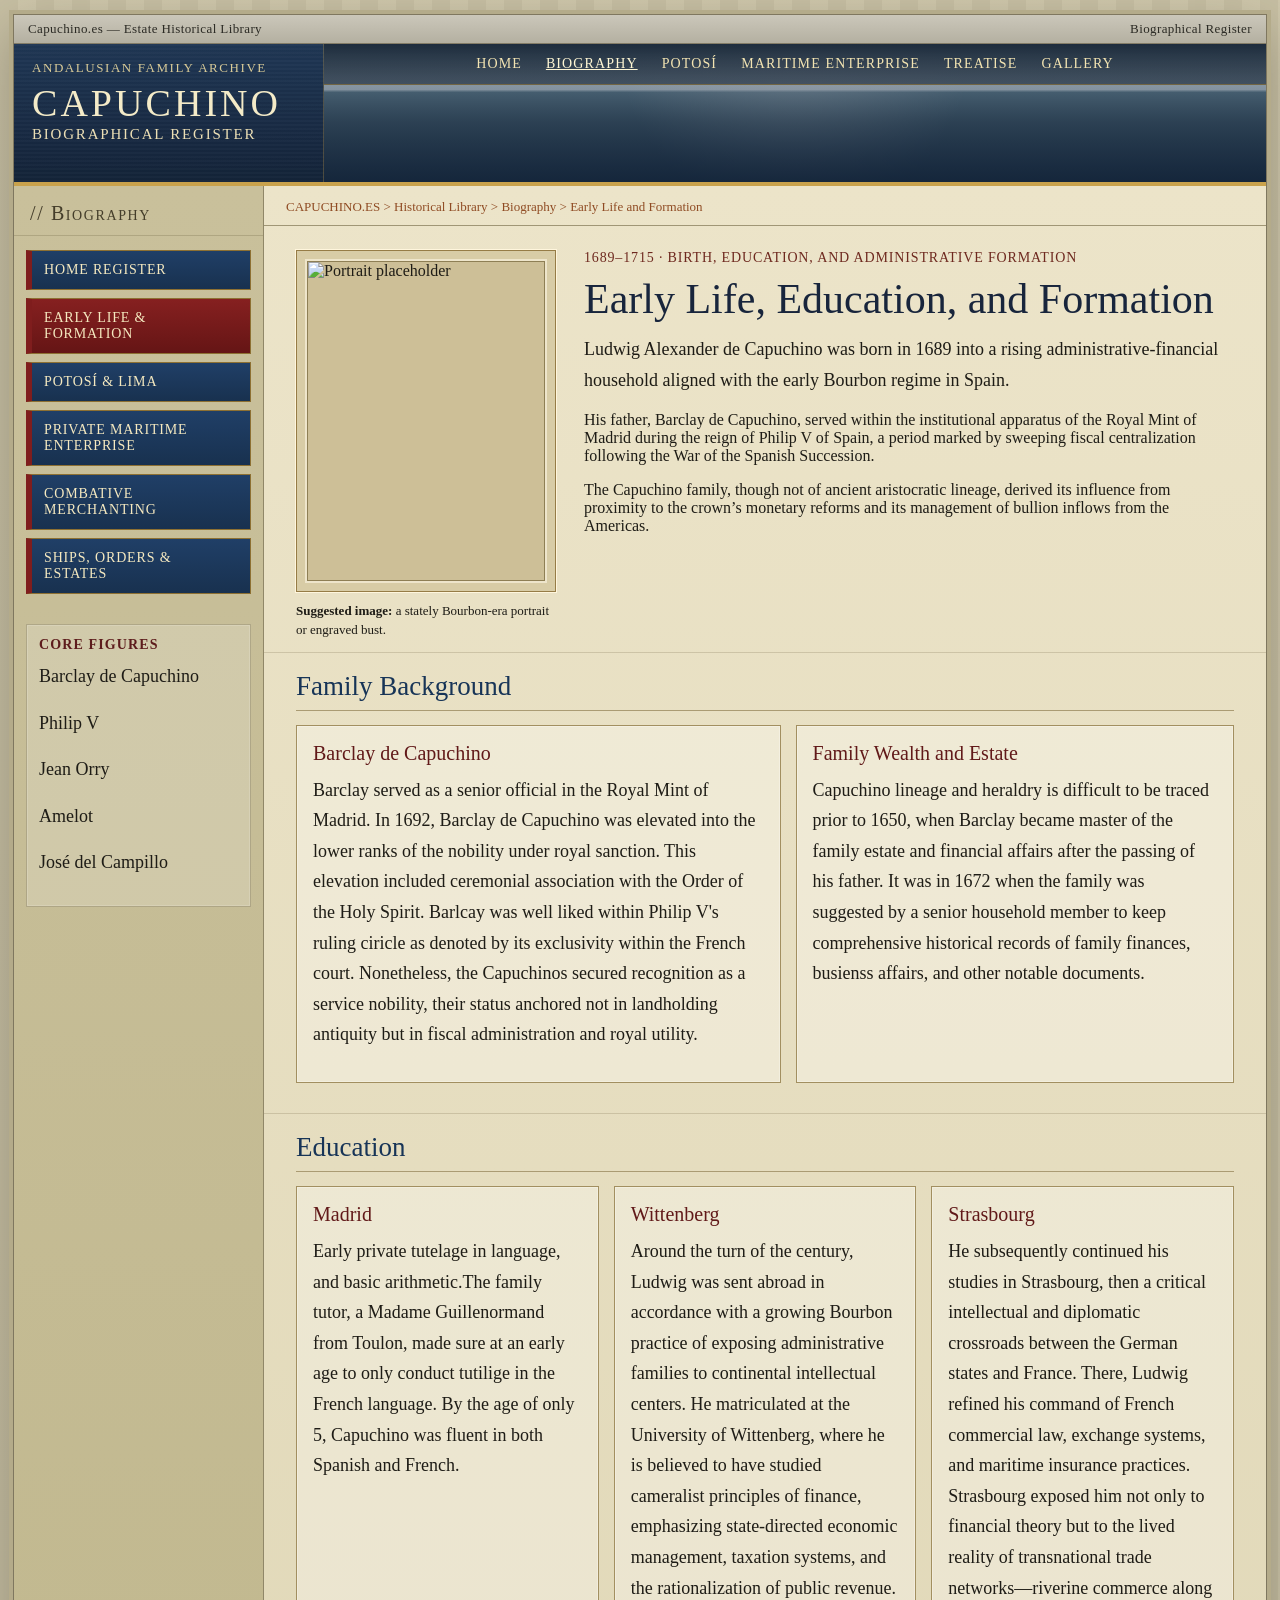
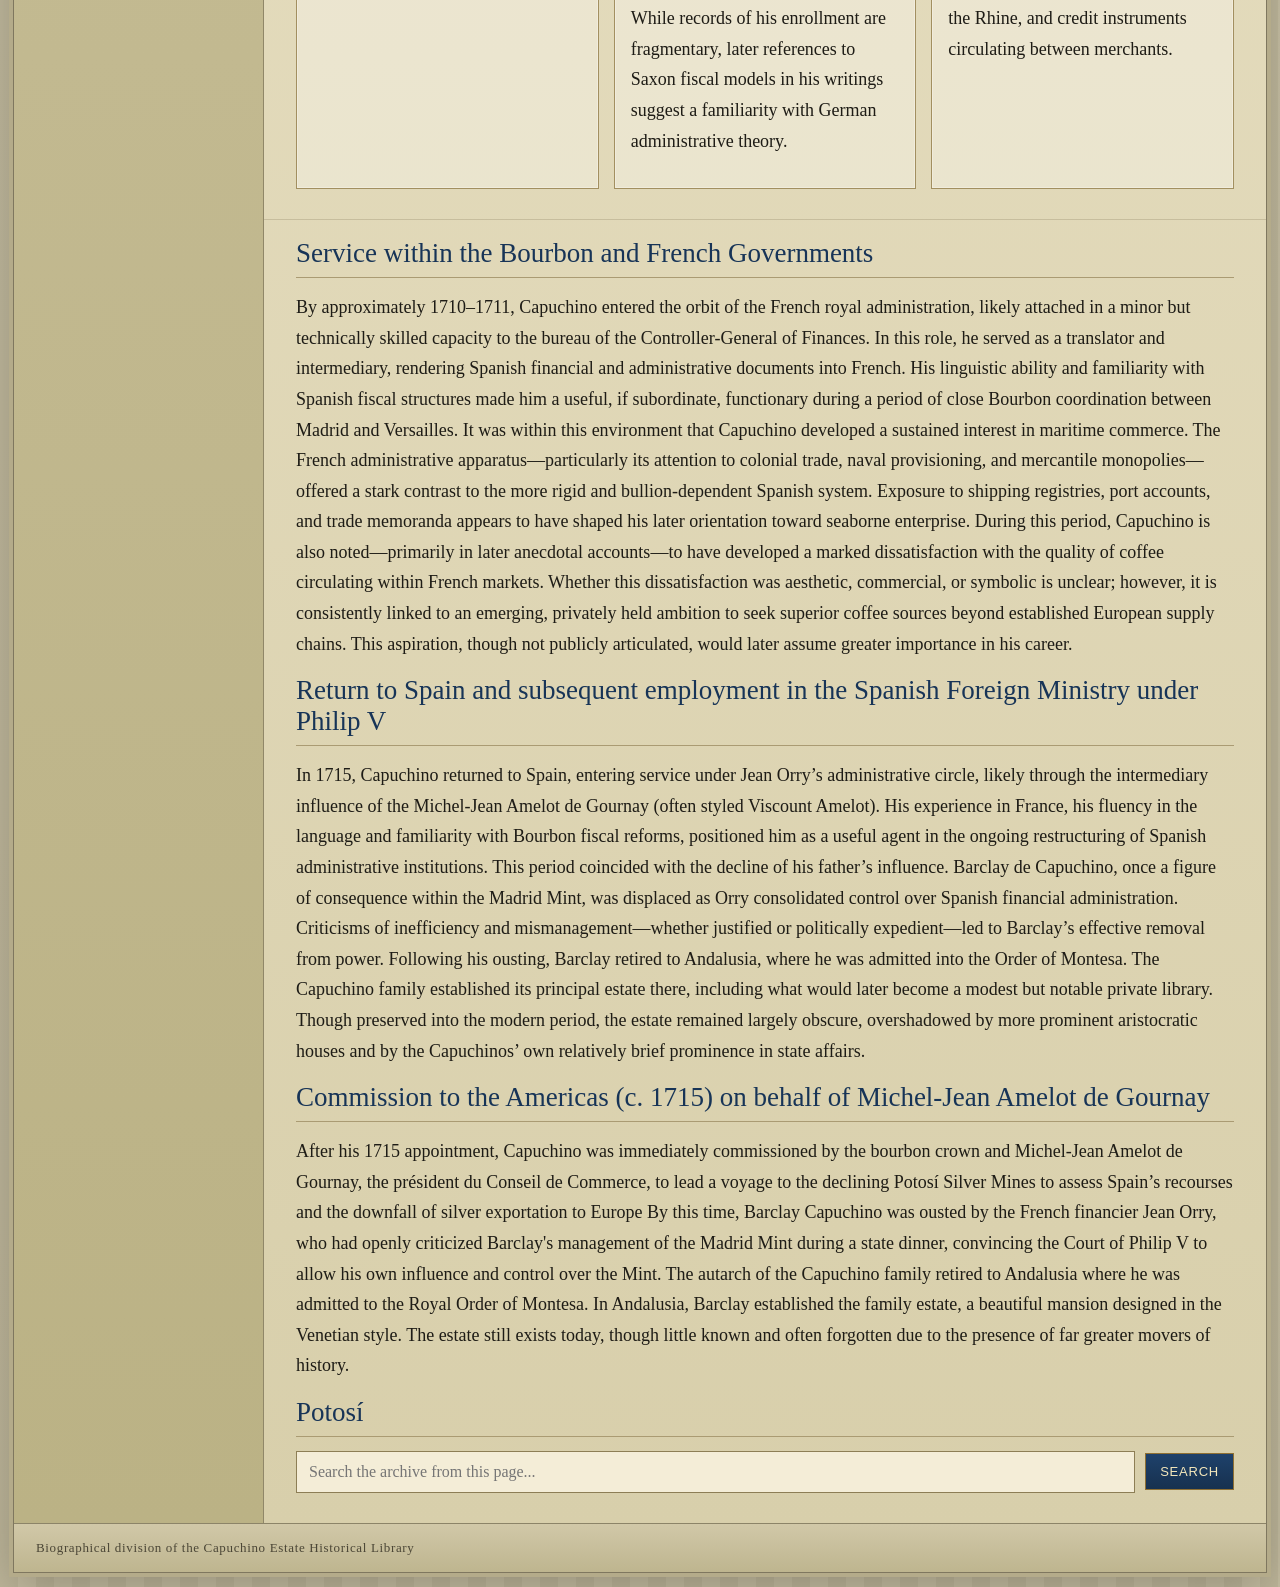
==== commit b4775645: "Update biography.html" ====
--- a/biography.html
+++ b/biography.html
@@ -112,7 +112,8 @@
 Following his ousting, Barclay retired to Andalusia, where he was admitted into the Order of Montesa. The Capuchino family established its principal estate there, including what would later become a modest but notable private library. Though preserved into the modern period, the estate remained largely obscure, overshadowed by more prominent aristocratic houses and by the Capuchinos’ own relatively brief prominence in state affairs.
 </p>
           <h2>Commission to the Americas (c. 1715) on behalf of Michel-Jean Amelot de Gournay</h2>
-          <p>After his 1715 appointment, Capuchino was almost  commissioned by the bourbon crown and Michel-Jean Amelot de Gournay, the président du Conseil de Commerce, to lead a voyage to the declining Potosí Silver Mines to assess Spain’s recourses and the downfall of silver exportation to Europe By this time, Barclay Capuchino was ousted by the French financier Jean Orry, who had openly criticized Barclay's management of the Madrid Mint during a state dinner,  convincing the Court of  Philip V to allow his own influence and control over the Mint. The autarch of the Capuchino family retired to Andalusia where he was admitted to the Royal Order of Montesa. In Andalusia, Barclay established the family estate, a beautiful mansion designed in the Venetian style. The estate still exists today, though little known and often forgotten due to the presence of far greater movers of history.</p>
+          <p>After his 1715 appointment, Capuchino was immediately commissioned by the bourbon crown and Michel-Jean Amelot de Gournay, the président du Conseil de Commerce, to lead a voyage to the declining Potosí Silver Mines to assess Spain’s recourses and the downfall of silver exportation to Europe By this time, Barclay Capuchino was ousted by the French financier Jean Orry, who had openly criticized Barclay's management of the Madrid Mint during a state dinner,  convincing the Court of  Philip V to allow his own influence and control over the Mint. The autarch of the Capuchino family retired to Andalusia where he was admitted to the Royal Order of Montesa. In Andalusia, Barclay established the family estate, a beautiful mansion designed in the Venetian style. The estate still exists today, though little known and often forgotten due to the presence of far greater movers of history.</p>
+          <h2><a href="potosi.html">Potosí</a></h2>
           <div class="search-panel-wrapper">
             <form class="search-panel" data-archive-search>
               <input type="search" placeholder="Search the archive from this page...">
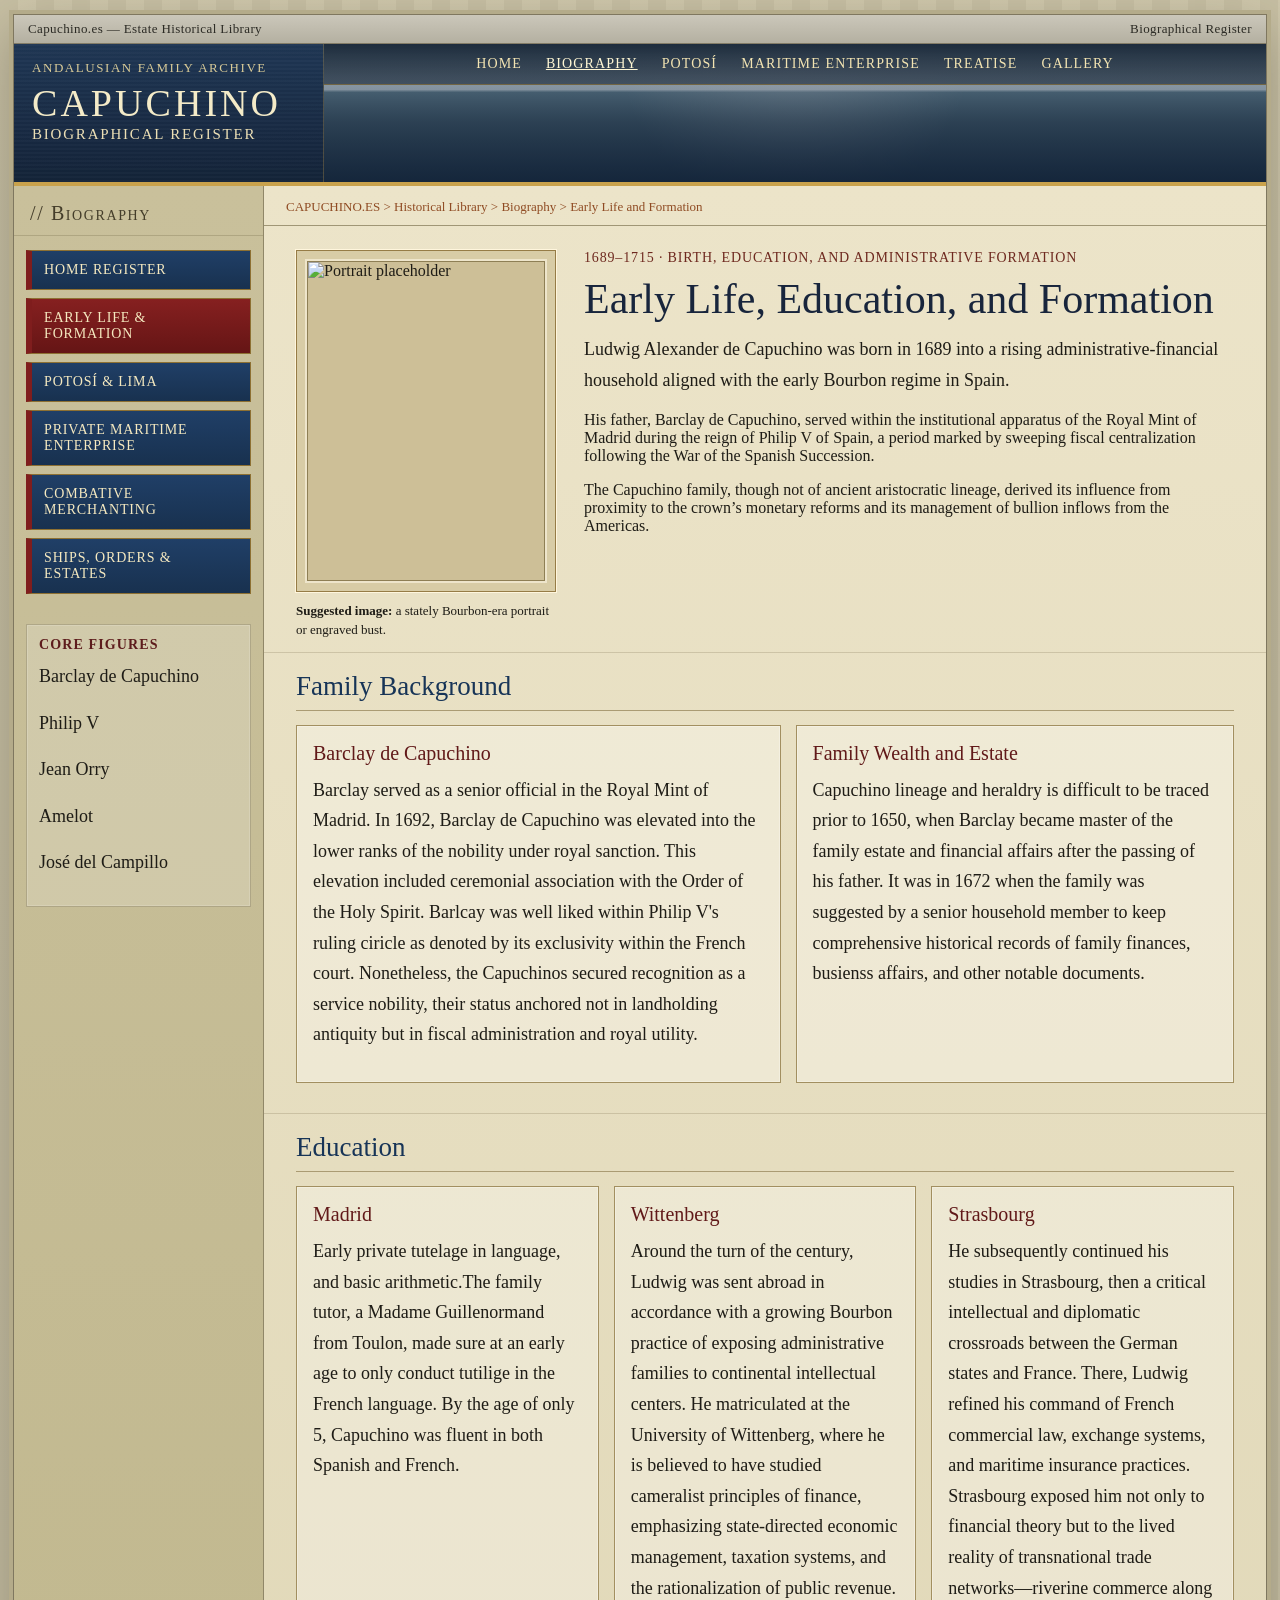
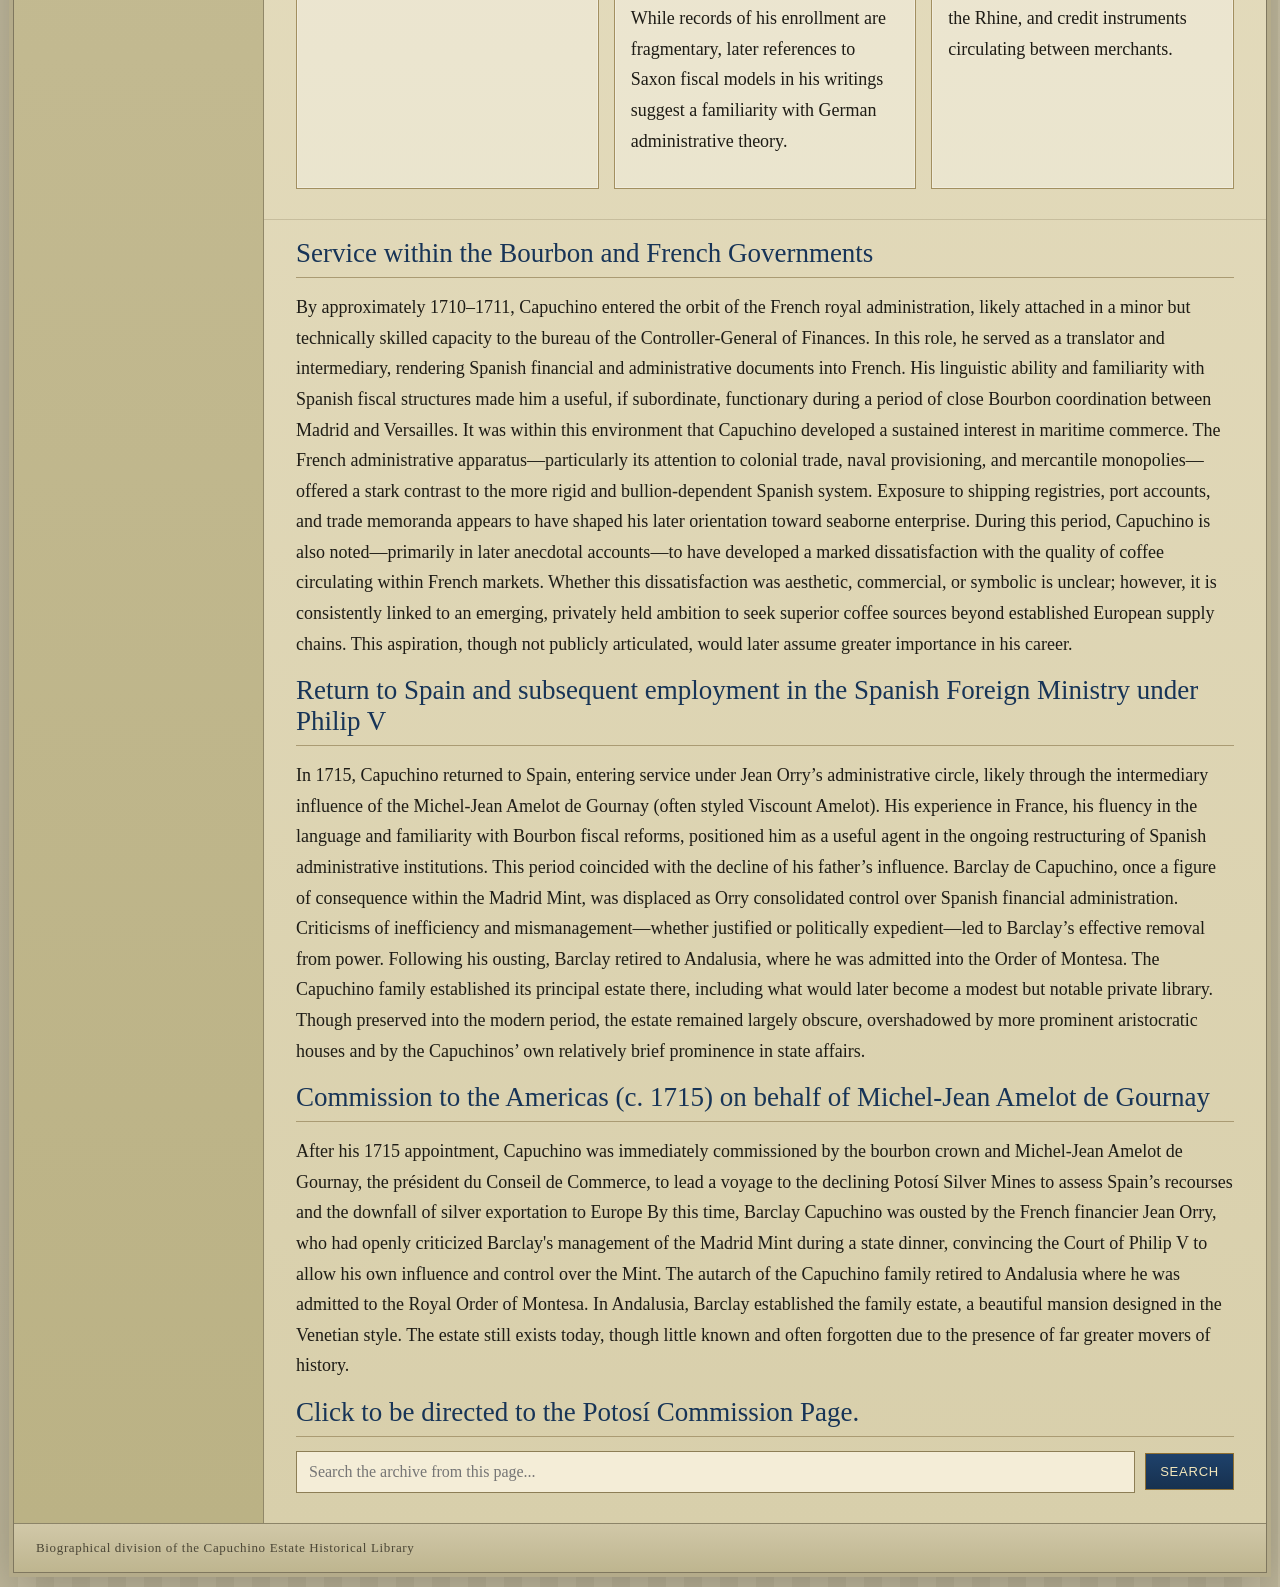
==== commit 3ad74c86: "Update biography.html" ====
--- a/biography.html
+++ b/biography.html
@@ -113,7 +113,7 @@
 </p>
           <h2>Commission to the Americas (c. 1715) on behalf of Michel-Jean Amelot de Gournay</h2>
           <p>After his 1715 appointment, Capuchino was immediately commissioned by the bourbon crown and Michel-Jean Amelot de Gournay, the président du Conseil de Commerce, to lead a voyage to the declining Potosí Silver Mines to assess Spain’s recourses and the downfall of silver exportation to Europe By this time, Barclay Capuchino was ousted by the French financier Jean Orry, who had openly criticized Barclay's management of the Madrid Mint during a state dinner,  convincing the Court of  Philip V to allow his own influence and control over the Mint. The autarch of the Capuchino family retired to Andalusia where he was admitted to the Royal Order of Montesa. In Andalusia, Barclay established the family estate, a beautiful mansion designed in the Venetian style. The estate still exists today, though little known and often forgotten due to the presence of far greater movers of history.</p>
-          <h2><a href="potosi.html">Potosí</a></h2>
+          <h2><a href="potosi.html">Click to be directed to the Potosí Commission Page.</a></h2>
           <div class="search-panel-wrapper">
             <form class="search-panel" data-archive-search>
               <input type="search" placeholder="Search the archive from this page...">
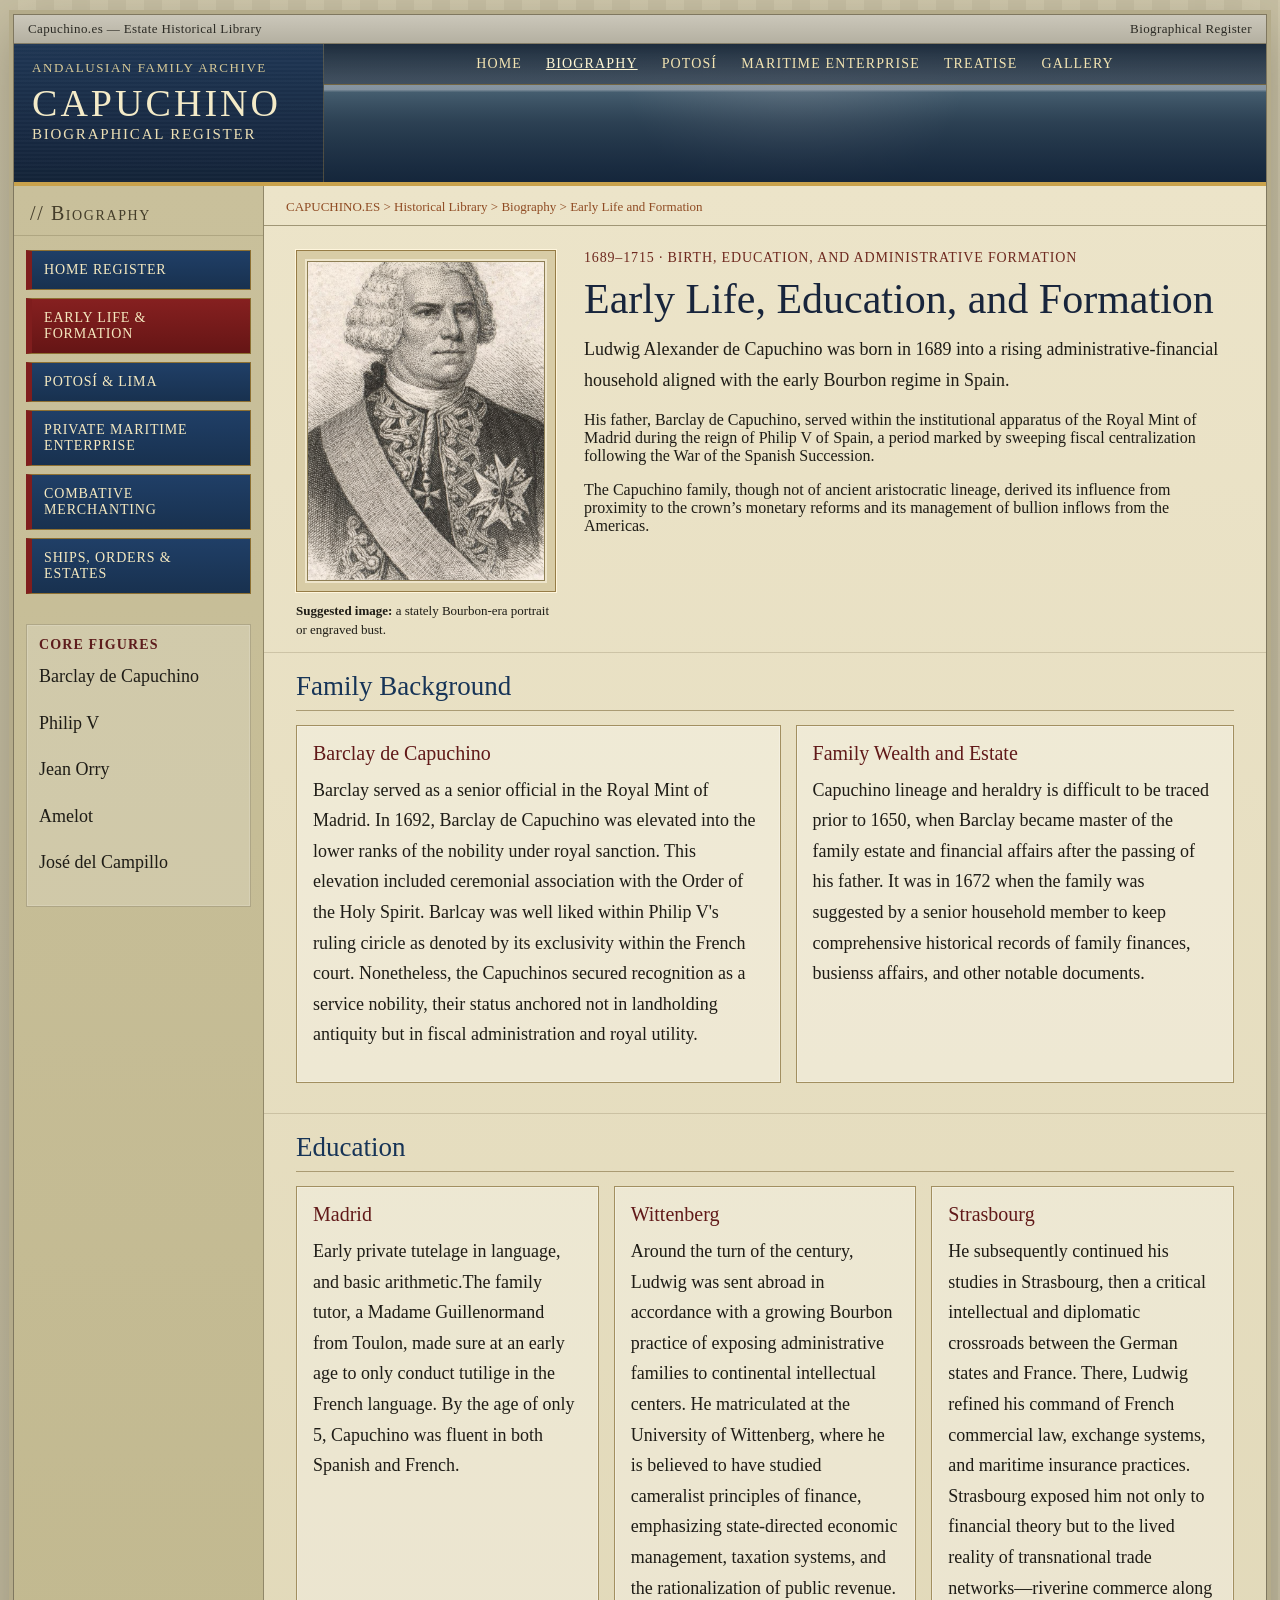
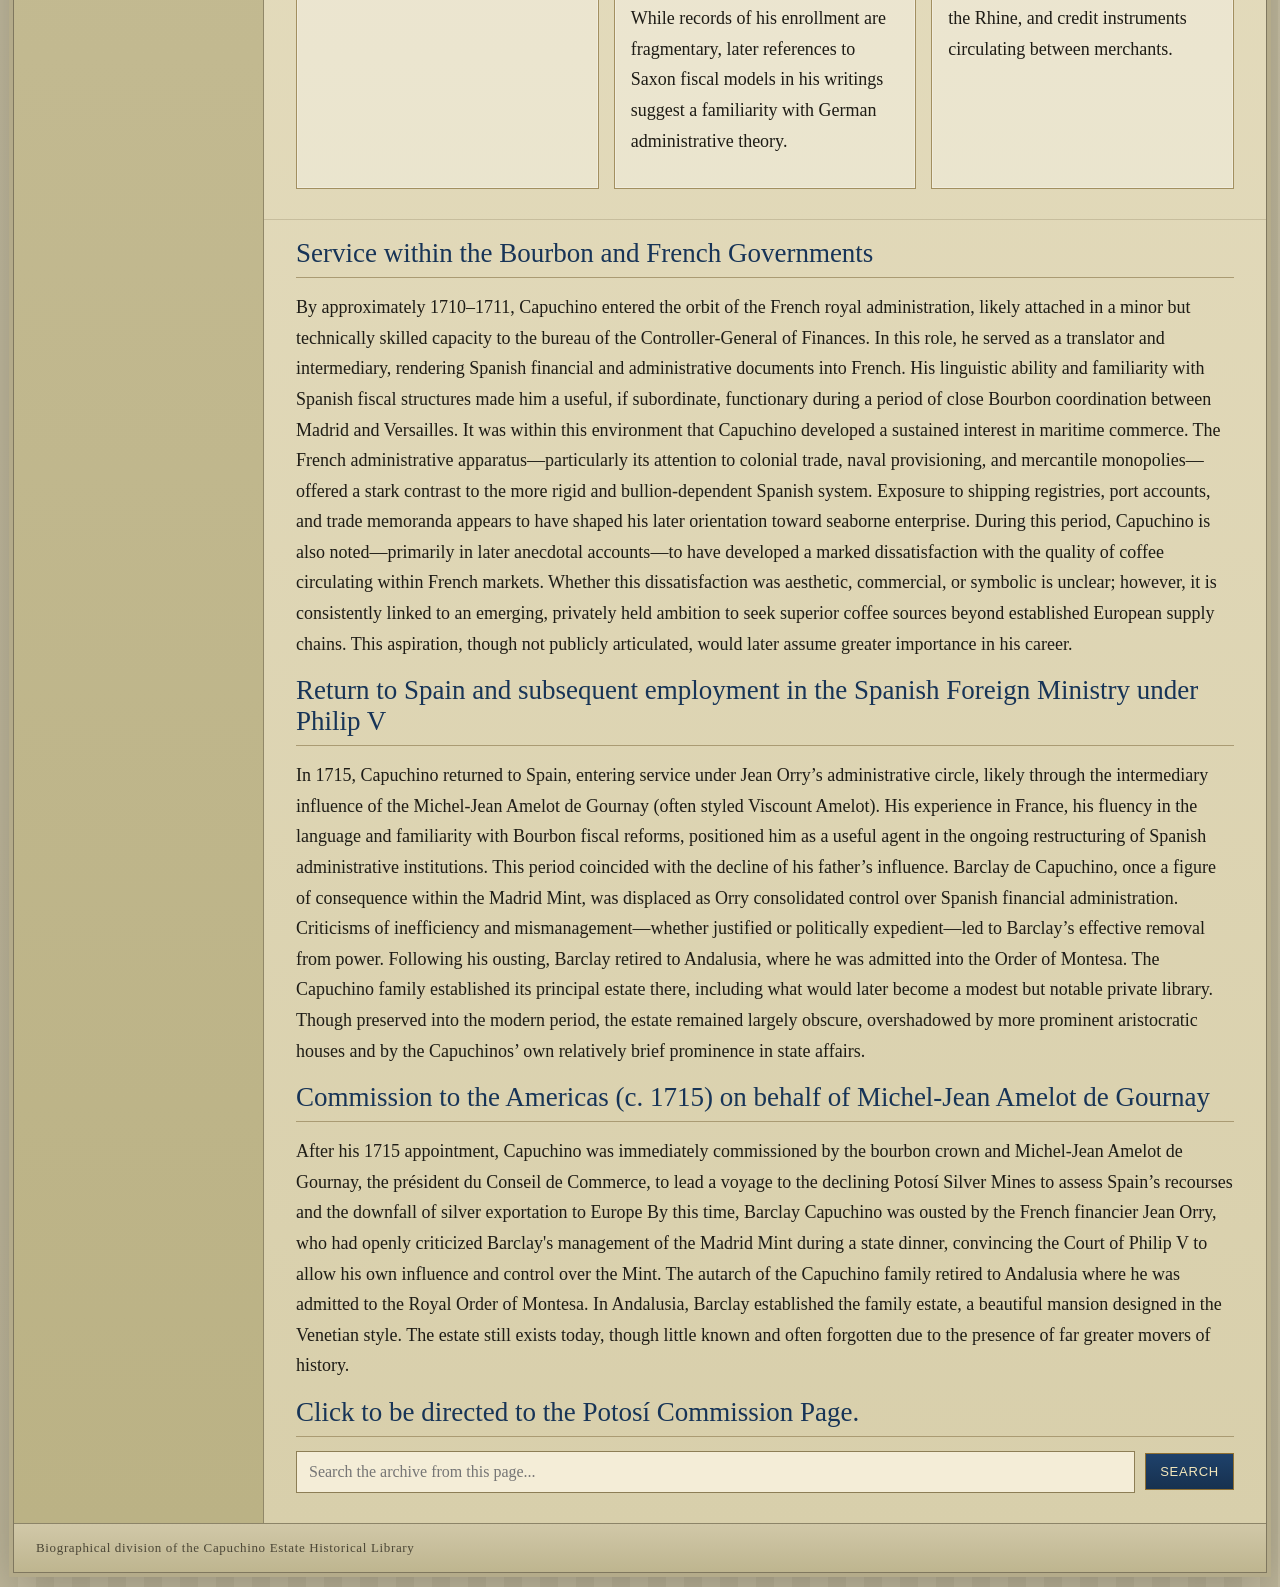
==== commit 5f2c214b: "Update biography.html" ====
--- a/biography.html
+++ b/biography.html
@@ -56,7 +56,7 @@
         <section class="page-hero">
           <div>
             <div class="portrait-box">
-              <img src="https://images.unsplash.com/photo-1506794778202-cad84cf45f1d?auto=format&fit=crop&w=900&q=80" alt="Portrait placeholder">
+             <img src="images/capuchino.png" alt="Ludwig Alexander de Capuchino">
             </div>
             <div class="caption"><strong>Suggested image:</strong> a stately Bourbon-era portrait or engraved bust.</div>
           </div>
